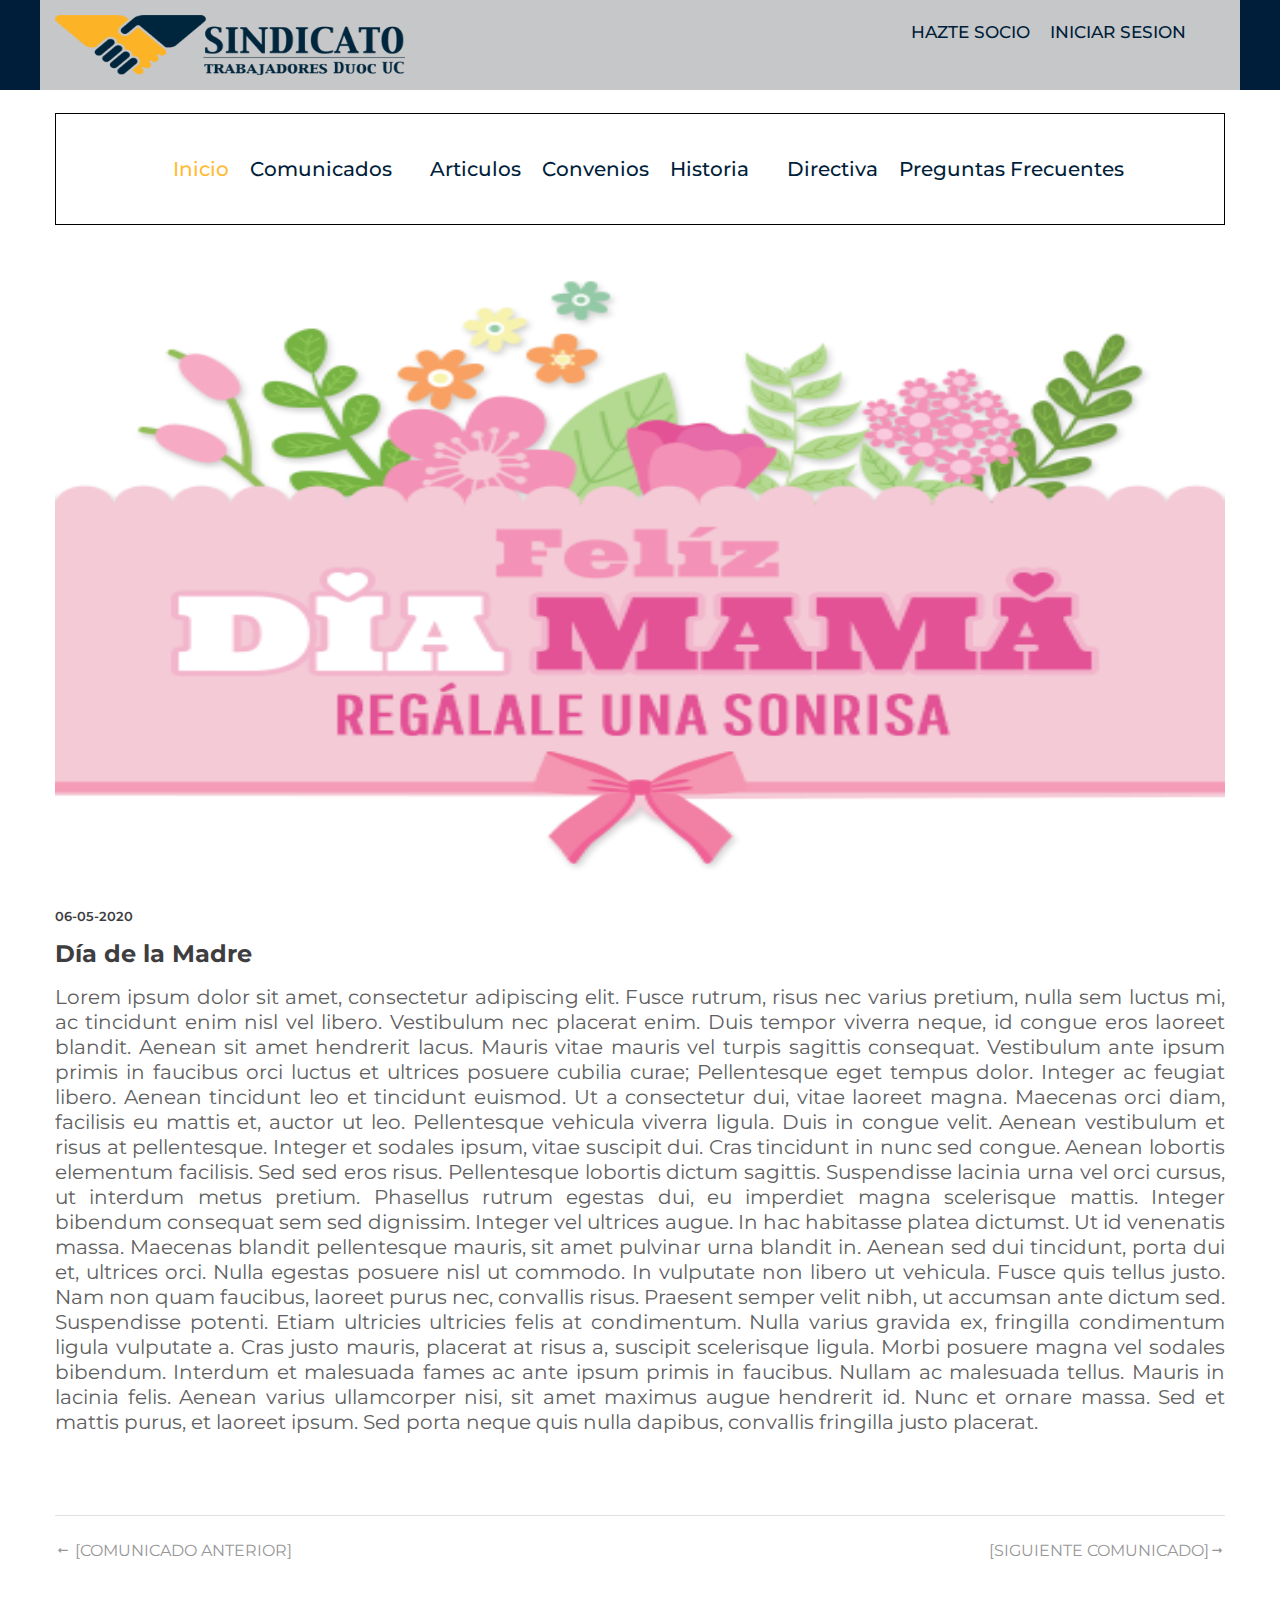
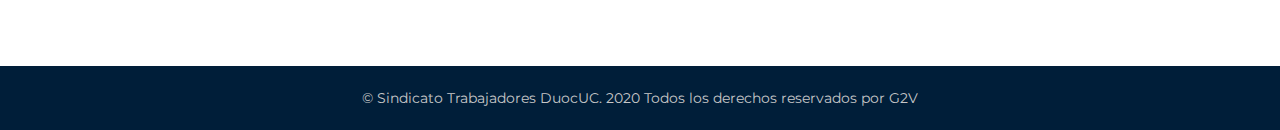
==== articulos-template.html @ 6741121d "commit-vscode-nico" ====
<!doctype html>
<html class="no-js" lang="en">

<head>
	<meta charset="utf-8">
	<meta http-equiv="x-ua-compatible" content="ie=edge">
	<title>Single Blog || Adalot</title>
	<meta name="description" content="">
	<meta name="viewport" content="width=device-width, initial-scale=1">
	<!-- Place favicon.ico in the root directory -->
	<link rel="shortcut icon" type="image/x-icon" href="img/favicon_sindicato.png">
	<!--All Css Here-->

	<!-- Droid Font CSS-->
	<link rel="stylesheet" href="css/droid.css">
	<!-- Icofont CSS-->
	<link rel="stylesheet" href="css/icofont.css">
	<!-- Font Awesome CSS-->
	<link rel="stylesheet" href="css/font-awesome.min.css">

	<!-- Animate CSS-->
	<link rel="stylesheet" href="css/animate.css">
	<!-- Owl Carousel CSS-->
	<link rel="stylesheet" href="css/owl.carousel.min.css">
	<!-- Datepicker CSS-->
	<link rel="stylesheet" href="css/jquery.datepicker.css">
	<!-- Calendar CSS-->
	<link rel="stylesheet" href="css/zabuto_calendar.css">
	<!-- Meanmenu CSS-->
	<link rel="stylesheet" href="css/meanmenu.min.css">
	<!-- Venobox CSS-->
	<link rel="stylesheet" href="css/venobox.css">
	<!-- Bootstrap CSS-->
	<link rel="stylesheet" href="css/bootstrap.min.css">
	<!-- Style CSS -->
	<link rel="stylesheet" href="style.css">
	<!-- Responsive CSS -->
	<link rel="stylesheet" href="css/responsive.css">
	<!-- Modernizr Js -->
	<script src="js/vendor/modernizr-2.8.3.min.js"></script>
</head>

<body>
	<!--[if lt IE 8]>
	<p class="browserupgrade">You are using an <strong>outdated</strong> browser. Please <a href="http://browsehappy.com/">upgrade your browser</a> to improve your experience.</p>
	<![endif]-->

	<div class="wrapper">
		<!--Header Area Start-->
        <header>
            <div class="header-container">
                <!--Header Top Area Start-->
                <div class="header-top-area default-bg">
                    <div class="container">
                        <div class="row row-75">
                            <div class="header-top-wrap col-12">
                                <div class="row">
                                    <!--Header Top Middle Area Start-->
                                    <div class="col-md-4 col-xl-3">
                                        <div class="header-top-right text-center">
                                            <!--<p>SINDICATO DE TRABAJADORES DUOC UC</p>-->
                                            <a href="index.html"><img src="img/logo/logo.png" alt="logo-sindicato" width="350" height="60"></a>
                                        </div>
                                    </div>
                                    <div class="col-md-4 col-xl-5">
                                        <!--Ver como quitar y que los botones no se muevan hacia la izquierda-->
                                        <div class="header-top-right text-center">
                                            <!--Login podria estar aqui mismo-->
                                            <!--<p><a href="#">INICIAR SESION</a></p>-->
                                        </div>
                                    </div>
                                    <div class="col-md-3 col-xl-4">
                                        <div class="header-top-right text-center">
                                            <p><a href="https://sindicatoduocuc.cl/formularios/inscripcion">HAZTE SOCIO</a></p>
                                            <p><a href="https://sindicatoduocuc.cl/auth/login">INICIAR SESION</a></p>
                                        </div>
                                    </div>
                                    <!--
									<div class="col-md-4 col-xl-5">
										<div class="header-top-right text-center">
											<p><a href="#">REGISTRATE</a></p>
										</div>								
									</div>
									-->
                                    <!--Header Top Middle Area End-->
                                </div>
                            </div>
                        </div>
                    </div>
                </div>
                <!--Header Top Area End-->
                <!--Header Bottom Area Start-->
                <div class="header-bottom-area header-sticky">
                    <div class="container">
                        <div class="row align-items-center">
                            <!--Header Menu Start-->
                            <div class="col-md-12 pt-2">
                                <div class="header-menu-area text-center">
                                    <nav style="border: 1px solid black;">
                                        <ul class="main-menu">
                                            <li class="active"><a href="index.html">Inicio</a></li>
                                            <!-- ESTE SOLO TIENE ACCESO LOS USUARIOS REGISTRADOS
											<li><a href="#">Contacto</a>
		                                        <ul>
		                                            <li><a href="#">Abogado</a></li>
		                                            <li><a href="#">Contador</a></li>
		                                            <li><a href="#">Directiva</a></li>
		                                        </ul>
											</li>
											-->
                                            <li><a href="#">Comunicados</a>
                                                <!--Dropdown Menu Start-->
                                                <ul>
                                                    <li><a href="comunicados-generales.html">Comunicados Generales</a></li>
                                                    <!-- <li><a href="#">Comunicados Socios</a></li>Cambiar por comunicados-socios.html. SOLO PUEDE SER ACCEDIDO POR LOS USUARIOS REGISTRADOS-->
                                                </ul>
                                                <!--Dropdown Menu End-->
                                            </li>
                                            <li><a href="articulos.html">Articulos</a>
                                            </li>
                                            <li><a href="convenios.html">Convenios</a></li>
                                            <li><a href="">Historia</a>
                                                <!--Dropdown Menu Start-->
                                                <ul>
                                                    <li><a href="historia.html">Nuestra Historia</a></li>
                                                    <li><a href="mision-vision.html">Misión y Visión</a></li>
                                                </ul>
                                                <!--Dropdown Menu End-->
                                            </li>
                                            <li>
                                                <a href="directiva.html">Directiva</a>
                                            </li>
                                            <li><a href="preguntas.html">Preguntas Frecuentes</a></li>
                                        </ul>
                                    </nav>
                                </div>
                            </div>
                            <!--Header Menu End-->
                        </div>
                        <div class="row">
                            <div class="col-12">
                                <!--Mobile Menu Area Start-->
                                <div class="mobile-menu d-lg-none d-xl-none"></div>
                                <!--Mobile Menu Area End-->
                            </div>
                        </div>
                    </div>
                </div>
                <!--Header Bottom Area End-->
            </div>
        </header>
		<!--Header Area End-->
		<!-- Blog Area Start-->
		<div class="blog-area pt-50 pb-100">
			<div class="container">
				<div class="row">
					<div class="col-lg-12 blog-post-item">
						<div class="blog-wrapper blog-details">
							<div class="blog-img img-full">
								<img src="img/images/dia_mama.png" width="250px"height="600px" alt="">
							</div>
							<div class="blog-content">
								<ul class="blog-meta">
									<li>06-05-2020</li>
								</ul>
								<h3>Día de la Madre</h3>
								<p></p>
								<p>
									Lorem ipsum dolor sit amet, consectetur adipiscing elit. Fusce rutrum, risus nec
									varius pretium, nulla sem luctus mi, ac tincidunt enim nisl vel libero. Vestibulum
									nec placerat enim. Duis tempor viverra neque, id congue eros laoreet blandit. Aenean
									sit amet hendrerit lacus. Mauris vitae mauris vel turpis sagittis consequat.
									Vestibulum ante ipsum primis in faucibus orci luctus et ultrices posuere cubilia
									curae; Pellentesque eget tempus dolor. Integer ac feugiat libero.

									Aenean tincidunt leo et tincidunt euismod. Ut a consectetur dui, vitae laoreet
									magna. Maecenas orci diam, facilisis eu mattis et, auctor ut leo. Pellentesque
									vehicula viverra ligula. Duis in congue velit. Aenean vestibulum et risus at
									pellentesque. Integer et sodales ipsum, vitae suscipit dui. Cras tincidunt in nunc
									sed congue. Aenean lobortis elementum facilisis. Sed sed eros risus.

									Pellentesque lobortis dictum sagittis. Suspendisse lacinia urna vel orci cursus, ut
									interdum metus pretium. Phasellus rutrum egestas dui, eu imperdiet magna scelerisque
									mattis. Integer bibendum consequat sem sed dignissim. Integer vel ultrices augue. In
									hac habitasse platea dictumst. Ut id venenatis massa.

									Maecenas blandit pellentesque mauris, sit amet pulvinar urna blandit in. Aenean sed
									dui tincidunt, porta dui et, ultrices orci. Nulla egestas posuere nisl ut commodo.
									In vulputate non libero ut vehicula. Fusce quis tellus justo. Nam non quam faucibus,
									laoreet purus nec, convallis risus. Praesent semper velit nibh, ut accumsan ante
									dictum sed. Suspendisse potenti.

									Etiam ultricies ultricies felis at condimentum. Nulla varius gravida ex, fringilla
									condimentum ligula vulputate a. Cras justo mauris, placerat at risus a, suscipit
									scelerisque ligula. Morbi posuere magna vel sodales bibendum. Interdum et malesuada
									fames ac ante ipsum primis in faucibus. Nullam ac malesuada tellus. Mauris in
									lacinia felis. Aenean varius ullamcorper nisi, sit amet maximus augue hendrerit id.
									Nunc et ornare massa. Sed et mattis purus, et laoreet ipsum. Sed porta neque quis
									nulla dapibus, convallis fringilla justo placerat.
								</p>
								<!--
                                <div class="row">
                                    <div class="col-md-6">
                                        <div class="blog-gallery img-full mb-30">
                                            <img src="img/blog/blog-gallery.jpg" alt="">
                                        </div>
                                    </div>
                                    <div class="col-md-6">
                                        <div class="blog-gallery img-full mb-30">
                                            <img src="img/blog/blog-gallery2.jpg" alt="">
                                        </div>
                                    </div>
                                </div>
                                <blockquote class="mb-55">The first forty years of life give us the text; the next thirty supply the commentary on it.</blockquote>
                                <div class="blog-bottom-content">
                                    <div class="row">
                                        <div class="col-md-6">
                                            <p>Lawyer boluptatum deleniti atque corrupti sdolores et quas molestias cepturi sint  eca itate non similique sunt in culpa modi tempora incidunt  obtain pain of itself, because it is pain, but because occasionally circumstances occur in which toil and pain can procure him some great pleasure  obtain</p>
                                        </div>
                                        <div class="col-md-6">
                                            <p>Lawyer boluptatum deleniti atque corrupti sdolores et quas molestias cepturi sint  eca itate non similique sunt in culpa modi tempora incidunt  obtain pain of itself, because it is pain, but because occasionally circumstances occur in which toil and pain can procure him some great pleasure  obtain</p>
                                        </div>
                                    </div>
								</div>
							-->
							</div>
						</div>
						<!--
		                <div class="blog-author mt-60">
                            <h4 class="small-title">[AUTOR(?)]</h4>
                            <div class="blog-author-box">
                                <div class="blog-author-img">
                                    <img src="img/author/author1.jpg" alt="">
                                </div>
                                <div class="blog-author-content">
                                    <h6>Stuart Smith</h6>
                                    <p>But I must explain to you how all this mistaken idea of denouncing sure and ising pain  borand I will give you a complete account</p>
                                </div>
                            </div>
						</div>
						-->
						<div class="common-tag-and-next-prev mt-65">
							<div class="next-prev-post">
								<ul>
									<li><a href=""><i class="icofont icofont-long-arrow-left"></i> [COMUNICADO
											ANTERIOR]</a></li>
									<li><a href="#">[SIGUIENTE COMUNICADO]<i
												class="icofont icofont-long-arrow-right"></i></a></li>
								</ul>
							</div>
						</div>
					</div>
				</div>
			</div>
		</div>
		<!-- Blog Area End-->

		<!--Footer Area Start-->
		<footer>
			<div class="footer-container">
				<!--Footer Bottom Area Start-->
				<div class="footer-bottom-area pt-20 pb-20">
					<div class="container text-center">
						<p><span>&copy;</span> Sindicato Trabajadores DuocUC. 2020 Todos los derechos reservados por <a
								href="#"></a>G2V</a></p>
					</div>
				</div>
				<!--Footer Bottom Area End-->
			</div>
		</footer>
		<!--Footer Area End-->
	</div>





	<!--All Js Here-->

	<!--Jquery 1.12.4-->
	<script src="js/vendor/jquery-1.12.4.min.js"></script>
	<!--Waypoints-->
	<script src="js/waypoints.min.js"></script>
	<!--Counterup-->
	<script src="js/jquery.counterup.min.js"></script>
	<!--Carousel-->
	<script src="js/owl.carousel.min.js"></script>
	<!--Meanmenu-->
	<script src="js/jquery.meanmenu.min.js"></script>
	<!--Instafeed-->
	<script src="js/instafeed.min.js"></script>
	<!--Datepicker-->
	<script src="js/jquery.datepicker.min.js"></script>
	<!--Calendar-->
	<script src="js/zabuto-calendar.min.js"></script>
	<!--ScrollUp-->
	<script src="js/jquery.scrollUp.min.js"></script>
	<!--Wow-->
	<script src="js/wow.min.js"></script>
	<!--Venobox-->
	<script src="js/venobox.min.js"></script>
	<!--Popper-->
	<script src="js/popper.min.js"></script>
	<!--Bootstrap-->
	<script src="js/bootstrap.min.js"></script>
	<!--Plugins-->
	<script src="js/plugins.js"></script>
	<!--Main Js-->
	<script src="js/main.js"></script>
</body>

</html>
---- css/droid.css ----
/* This stylesheet generated by Transfonter (https://transfonter.org) on April 6, 2018 3:49 AM */
@font-face {
    font-family: 'droid_serifbold';
    src: url('../fonts/dorid/DroidSerif-Bold-webfont.eot');
    src: url('../fonts/dorid/../fonts/dorid/../fonts/dorid/DroidSerif-Bold-webfont.eot?#iefix') format('embedded-opentype'),
         url('../fonts/dorid/../fonts/dorid/DroidSerif-Bold-webfont.woff') format('woff'),
         url('../fonts/dorid/DroidSerif-Bold-webfont.ttf') format('truetype'),
         url('../fonts/dorid/DroidSerif-Bold-webfont.svg#droid_serifbold') format('svg');
    font-weight: normal;
    font-style: normal;
}

@font-face {
    font-family: 'droid_serifbold_italic';
    src: url('../fonts/dorid/DroidSerif-BoldItalic-webfont.eot');
    src: url('../fonts/dorid/DroidSerif-BoldItalic-webfont.eot?#iefix') format('embedded-opentype'),
         url('../fonts/dorid/DroidSerif-BoldItalic-webfont.woff') format('woff'),
         url('../fonts/dorid/DroidSerif-BoldItalic-webfont.ttf') format('truetype'),
         url('../fonts/dorid/DroidSerif-BoldItalic-webfont.svg#droid_serifbold_italic') format('svg');
    font-weight: normal;
    font-style: normal;
}

@font-face {
    font-family: 'droid_serifitalic';
    src: url('../fonts/dorid/DroidSerif-Italic-webfont.eot');
    src: url('../fonts/dorid/DroidSerif-Italic-webfont.eot?#iefix') format('embedded-opentype'),
         url('../fonts/dorid/DroidSerif-Italic-webfont.woff') format('woff'),
         url('../fonts/dorid/DroidSerif-Italic-webfont.ttf') format('truetype'),
         url('../fonts/dorid/DroidSerif-Italic-webfont.svg#droid_serifitalic') format('svg');
    font-weight: normal;
    font-style: normal;
}

@font-face {
    font-family: 'droid_serifregular';
    src: url('../fonts/dorid/DroidSerif-Regular-webfont.eot');
    src: url('../fonts/dorid/DroidSerif-Regular-webfont.eot?#iefix') format('embedded-opentype'),
         url('../fonts/dorid/DroidSerif-Regular-webfont.woff') format('woff'),
         url('../fonts/dorid/DroidSerif-Regular-webfont.ttf') format('truetype'),
         url('../fonts/dorid/DroidSerif-Regular-webfont.svg#droid_serifregular') format('svg');
    font-weight: normal;
    font-style: normal;
}
---- css/icofont.css ----
/**
 * @package IcoFont by ThemeHunt - https://themehunt.com
 * @version 1.0.0 Beta
 * @author IcoFont http://icofont.com
 * @copyright Copyright (c) 2018 IcoFont
 * @license - http://icofont.com/license/
*/

@font-face {
    font-family: 'icofont';
    src: url('../fonts/icofont.eot?v=1.0.0-beta');
    src: url('../fonts/icofont.eot?v=1.0.0-beta#iefix') format('embedded-opentype'),
    url('../fonts/icofont.ttf?v=1.0.0-beta') format('truetype'),
    url('../fonts/icofont.woff?v=1.0.0-beta') format('woff'),
    url('../fonts/icofont.svg?v=1.0.0-beta#icofont') format('svg');
    font-weight: normal;
    font-style: normal;
}

.icofont {
    font-family: 'IcoFont' !important;
    speak: none;
    font-style: normal;
    font-weight: normal;
    font-variant: normal;
    text-transform: none;
    line-height: 1;

    /* Better Font Rendering =========== */
    -webkit-font-smoothing: antialiased;
    -moz-osx-font-smoothing: grayscale;
}

.icofont-angry-monster:before {
	content: "\e901";
}
.icofont-bathtub:before {
	content: "\e902";
}
.icofont-bird-wings:before {
	content: "\e903";
}
.icofont-bow:before {
	content: "\e904";
}
.icofont-brain-alt:before {
	content: "\e905";
}
.icofont-butterfly-alt:before {
	content: "\e906";
}
.icofont-castle:before {
	content: "\e907";
}
.icofont-circuit:before {
	content: "\e908";
}
.icofont-dart:before {
	content: "\e909";
}
.icofont-dice-alt:before {
	content: "\e90a";
}
.icofont-disability-race:before {
	content: "\e90b";
}
.icofont-diving-goggle:before {
	content: "\e90c";
}
.icofont-fire-alt:before {
	content: "\e90d";
}
.icofont-flame-torch:before {
	content: "\e90e";
}
.icofont-flora-flower:before {
	content: "\e90f";
}
.icofont-flora:before {
	content: "\e910";
}
.icofont-gift-box:before {
	content: "\e911";
}
.icofont-halloween-pumpkin:before {
	content: "\e912";
}
.icofont-hand-power:before {
	content: "\e913";
}
.icofont-hand-thunder:before {
	content: "\e914";
}
.icofont-king-crown:before {
	content: "\e915";
}
.icofont-king-monster:before {
	content: "\e916";
}
.icofont-love:before {
	content: "\e917";
}
.icofont-magician-hat:before {
	content: "\e918";
}
.icofont-native-american:before {
	content: "\e919";
}
.icofont-open-eye:before {
	content: "\e91a";
}
.icofont-owl-look:before {
	content: "\e91b";
}
.icofont-phoenix:before {
	content: "\e91c";
}
.icofont-queen-crown:before {
	content: "\e91d";
}
.icofont-robot-face:before {
	content: "\e91e";
}
.icofont-sand-clock:before {
	content: "\e91f";
}
.icofont-shield-alt:before {
	content: "\e920";
}
.icofont-ship-wheel:before {
	content: "\e921";
}
.icofont-skull-danger:before {
	content: "\e922";
}
.icofont-skull-face:before {
	content: "\e923";
}
.icofont-snail:before {
	content: "\e924";
}
.icofont-snow-alt:before {
	content: "\e925";
}
.icofont-snow-flake:before {
	content: "\e926";
}
.icofont-snowmobile:before {
	content: "\e927";
}
.icofont-space-shuttle:before {
	content: "\e928";
}
.icofont-star-shape:before {
	content: "\e929";
}
.icofont-swirl:before {
	content: "\e92a";
}
.icofont-tattoo-wing:before {
	content: "\e92b";
}
.icofont-throne:before {
	content: "\e92c";
}
.icofont-touch:before {
	content: "\e92d";
}
.icofont-tree-alt:before {
	content: "\e92e";
}
.icofont-triangle:before {
	content: "\e92f";
}
.icofont-unity-hand:before {
	content: "\e930";
}
.icofont-weed:before {
	content: "\e931";
}
.icofont-woman-bird:before {
	content: "\e932";
}
.icofont-animal-bat:before {
	content: "\e933";
}
.icofont-animal-bear-tracks:before {
	content: "\e934";
}
.icofont-animal-bear:before {
	content: "\e935";
}
.icofont-animal-bird-alt:before {
	content: "\e936";
}
.icofont-animal-bird:before {
	content: "\e937";
}
.icofont-animal-bone:before {
	content: "\e938";
}
.icofont-animal-bull:before {
	content: "\e939";
}
.icofont-animal-camel-alt:before {
	content: "\e93a";
}
.icofont-animal-camel-head:before {
	content: "\e93b";
}
.icofont-animal-camel:before {
	content: "\e93c";
}
.icofont-animal-cat-alt-1:before {
	content: "\e93d";
}
.icofont-animal-cat-alt-2:before {
	content: "\e93e";
}
.icofont-animal-cat-alt-3:before {
	content: "\e93f";
}
.icofont-animal-cat-alt-4:before {
	content: "\e940";
}
.icofont-animal-cat-with-dog:before {
	content: "\e941";
}
.icofont-animal-cat:before {
	content: "\e942";
}
.icofont-animal-cow-head:before {
	content: "\e943";
}
.icofont-animal-cow:before {
	content: "\e944";
}
.icofont-animal-crab:before {
	content: "\e945";
}
.icofont-animal-crocodile:before {
	content: "\e946";
}
.icofont-animal-deer-head:before {
	content: "\e947";
}
.icofont-animal-dog-alt:before {
	content: "\e948";
}
.icofont-animal-dog-barking:before {
	content: "\e949";
}
.icofont-animal-dog:before {
	content: "\e94a";
}
.icofont-animal-dolphin:before {
	content: "\e94b";
}
.icofont-animal-duck-tracks:before {
	content: "\e94c";
}
.icofont-animal-eagle-head:before {
	content: "\e94d";
}
.icofont-animal-eaten-fish:before {
	content: "\e94e";
}
.icofont-animal-elephant-alt:before {
	content: "\e94f";
}
.icofont-animal-elephant-head-alt:before {
	content: "\e950";
}
.icofont-animal-elephant-head:before {
	content: "\e951";
}
.icofont-animal-elephant:before {
	content: "\e952";
}
.icofont-animal-elk:before {
	content: "\e953";
}
.icofont-animal-fish-alt-1:before {
	content: "\e954";
}
.icofont-animal-fish-alt-2:before {
	content: "\e955";
}
.icofont-animal-fish-alt-3:before {
	content: "\e956";
}
.icofont-animal-fish-alt-4:before {
	content: "\e957";
}
.icofont-animal-fish:before {
	content: "\e958";
}
.icofont-animal-fox-alt:before {
	content: "\e959";
}
.icofont-animal-fox:before {
	content: "\e95a";
}
.icofont-animal-frog-tracks:before {
	content: "\e95b";
}
.icofont-animal-frog:before {
	content: "\e95c";
}
.icofont-animal-froggy:before {
	content: "\e95d";
}
.icofont-animal-giraffe-alt:before {
	content: "\e95e";
}
.icofont-animal-giraffe:before {
	content: "\e95f";
}
.icofont-animal-goat-head-alt-1:before {
	content: "\e960";
}
.icofont-animal-goat-head-alt-2:before {
	content: "\e961";
}
.icofont-animal-goat-head:before {
	content: "\e962";
}
.icofont-animal-gorilla:before {
	content: "\e963";
}
.icofont-animal-hen-tracks:before {
	content: "\e964";
}
.icofont-animal-horse-head-alt-1:before {
	content: "\e965";
}
.icofont-animal-horse-head-alt-2:before {
	content: "\e966";
}
.icofont-animal-horse-head:before {
	content: "\e967";
}
.icofont-animal-horse-tracks:before {
	content: "\e968";
}
.icofont-animal-jellyfish:before {
	content: "\e969";
}
.icofont-animal-kangaroo:before {
	content: "\e96a";
}
.icofont-animal-lemur:before {
	content: "\e96b";
}
.icofont-animal-lion-alt:before {
	content: "\e96c";
}
.icofont-animal-lion-head-alt:before {
	content: "\e96d";
}
.icofont-animal-lion-head:before {
	content: "\e96e";
}
.icofont-animal-lion:before {
	content: "\e96f";
}
.icofont-animal-monkey-alt-1:before {
	content: "\e970";
}
.icofont-animal-monkey-alt-2:before {
	content: "\e971";
}
.icofont-animal-monkey-alt-3:before {
	content: "\e972";
}
.icofont-animal-monkey:before {
	content: "\e973";
}
.icofont-animal-octopus-alt:before {
	content: "\e974";
}
.icofont-animal-octopus:before {
	content: "\e975";
}
.icofont-animal-owl:before {
	content: "\e976";
}
.icofont-animal-panda-alt:before {
	content: "\e977";
}
.icofont-animal-panda:before {
	content: "\e978";
}
.icofont-animal-panther:before {
	content: "\e979";
}
.icofont-animal-parrot-lip:before {
	content: "\e97a";
}
.icofont-animal-parrot:before {
	content: "\e97b";
}
.icofont-animal-paw:before {
	content: "\e97c";
}
.icofont-animal-pelican:before {
	content: "\e97d";
}
.icofont-animal-penguin:before {
	content: "\e97e";
}
.icofont-animal-pig-alt:before {
	content: "\e97f";
}
.icofont-animal-pig:before {
	content: "\e980";
}
.icofont-animal-pigeon-alt:before {
	content: "\e981";
}
.icofont-animal-pigeon:before {
	content: "\e982";
}
.icofont-animal-pigeons:before {
	content: "\e983";
}
.icofont-animal-rabbit-running:before {
	content: "\e984";
}
.icofont-animal-rat-alt:before {
	content: "\e985";
}
.icofont-animal-rhino-head:before {
	content: "\e986";
}
.icofont-animal-rhino:before {
	content: "\e987";
}
.icofont-animal-rooster:before {
	content: "\e988";
}
.icofont-animal-seahorse:before {
	content: "\e989";
}
.icofont-animal-seal:before {
	content: "\e98a";
}
.icofont-animal-shrimp:before {
	content: "\e98b";
}
.icofont-animal-snail-alt-1:before {
	content: "\e98c";
}
.icofont-animal-snail-alt-2:before {
	content: "\e98d";
}
.icofont-animal-snail:before {
	content: "\e98e";
}
.icofont-animal-snake:before {
	content: "\e98f";
}
.icofont-animal-squid:before {
	content: "\e990";
}
.icofont-animal-squirrel:before {
	content: "\e991";
}
.icofont-animal-tiger-alt:before {
	content: "\e992";
}
.icofont-animal-tiger:before {
	content: "\e993";
}
.icofont-animal-turtle:before {
	content: "\e994";
}
.icofont-animal-whale:before {
	content: "\e995";
}
.icofont-animal-woodpecker:before {
	content: "\e996";
}
.icofont-animal-zebra:before {
	content: "\e997";
}
.icofont-brand-acer:before {
	content: "\e998";
}
.icofont-brand-adidas:before {
	content: "\e999";
}
.icofont-brand-adobe:before {
	content: "\e99a";
}
.icofont-brand-air-new-zealand:before {
	content: "\e99b";
}
.icofont-brand-airbnb:before {
	content: "\e99c";
}
.icofont-brand-aircell:before {
	content: "\e99d";
}
.icofont-brand-airtel:before {
	content: "\e99e";
}
.icofont-brand-alcatel:before {
	content: "\e99f";
}
.icofont-brand-alibaba:before {
	content: "\e9a0";
}
.icofont-brand-aliexpress:before {
	content: "\e9a1";
}
.icofont-brand-alipay:before {
	content: "\e9a2";
}
.icofont-brand-amazon:before {
	content: "\e9a3";
}
.icofont-brand-amd:before {
	content: "\e9a4";
}
.icofont-brand-american-airlines:before {
	content: "\e9a5";
}
.icofont-brand-android-robot:before {
	content: "\e9a6";
}
.icofont-brand-android:before {
	content: "\e9a7";
}
.icofont-brand-aol:before {
	content: "\e9a8";
}
.icofont-brand-apple:before {
	content: "\e9a9";
}
.icofont-brand-appstore:before {
	content: "\e9aa";
}
.icofont-brand-asus:before {
	content: "\e9ab";
}
.icofont-brand-ati:before {
	content: "\e9ac";
}
.icofont-brand-att:before {
	content: "\e9ad";
}
.icofont-brand-audi:before {
	content: "\e9ae";
}
.icofont-brand-axiata:before {
	content: "\e9af";
}
.icofont-brand-bada:before {
	content: "\e9b0";
}
.icofont-brand-bbc:before {
	content: "\e9b1";
}
.icofont-brand-bing:before {
	content: "\e9b2";
}
.icofont-brand-blackberry:before {
	content: "\e9b3";
}
.icofont-brand-bmw:before {
	content: "\e9b4";
}
.icofont-brand-box:before {
	content: "\e9b5";
}
.icofont-brand-burger-king:before {
	content: "\e9b6";
}
.icofont-brand-business-insider:before {
	content: "\e9b7";
}
.icofont-brand-buzzfeed:before {
	content: "\e9b8";
}
.icofont-brand-cannon:before {
	content: "\e9b9";
}
.icofont-brand-casio:before {
	content: "\e9ba";
}
.icofont-brand-china-mobile:before {
	content: "\e9bb";
}
.icofont-brand-china-telecom:before {
	content: "\e9bc";
}
.icofont-brand-china-unicom:before {
	content: "\e9bd";
}
.icofont-brand-cisco:before {
	content: "\e9be";
}
.icofont-brand-citibank:before {
	content: "\e9bf";
}
.icofont-brand-cnet:before {
	content: "\e9c0";
}
.icofont-brand-cnn:before {
	content: "\e9c1";
}
.icofont-brand-cocal-cola:before {
	content: "\e9c2";
}
.icofont-brand-compaq:before {
	content: "\e9c3";
}
.icofont-brand-copy:before {
	content: "\e9c4";
}
.icofont-brand-debian:before {
	content: "\e9c5";
}
.icofont-brand-delicious:before {
	content: "\e9c6";
}
.icofont-brand-dell:before {
	content: "\e9c7";
}
.icofont-brand-designbump:before {
	content: "\e9c8";
}
.icofont-brand-designfloat:before {
	content: "\e9c9";
}
.icofont-brand-disney:before {
	content: "\e9ca";
}
.icofont-brand-dodge:before {
	content: "\e9cb";
}
.icofont-brand-dove:before {
	content: "\e9cc";
}
.icofont-brand-ebay:before {
	content: "\e9cd";
}
.icofont-brand-eleven:before {
	content: "\e9ce";
}
.icofont-brand-emirates:before {
	content: "\e9cf";
}
.icofont-brand-espn:before {
	content: "\e9d0";
}
.icofont-brand-etihad-airways:before {
	content: "\e9d1";
}
.icofont-brand-etisalat:before {
	content: "\e9d2";
}
.icofont-brand-etsy:before {
	content: "\e9d3";
}
.icofont-brand-facebook:before {
	content: "\e9d4";
}
.icofont-brand-fastrack:before {
	content: "\e9d5";
}
.icofont-brand-fedex:before {
	content: "\e9d6";
}
.icofont-brand-ferrari:before {
	content: "\e9d7";
}
.icofont-brand-fitbit:before {
	content: "\e9d8";
}
.icofont-brand-flikr:before {
	content: "\e9d9";
}
.icofont-brand-forbes:before {
	content: "\e9da";
}
.icofont-brand-foursquare:before {
	content: "\e9db";
}
.icofont-brand-fox:before {
	content: "\e9dc";
}
.icofont-brand-foxconn:before {
	content: "\e9dd";
}
.icofont-brand-fujitsu:before {
	content: "\e9de";
}
.icofont-brand-general-electric:before {
	content: "\e9df";
}
.icofont-brand-gillette:before {
	content: "\e9e0";
}
.icofont-brand-gizmodo:before {
	content: "\e9e1";
}
.icofont-brand-gnome:before {
	content: "\e9e2";
}
.icofont-brand-google:before {
	content: "\e9e3";
}
.icofont-brand-gopro:before {
	content: "\e9e4";
}
.icofont-brand-gucci:before {
	content: "\e9e5";
}
.icofont-brand-hallmark:before {
	content: "\e9e6";
}
.icofont-brand-hi5:before {
	content: "\e9e7";
}
.icofont-brand-honda:before {
	content: "\e9e8";
}
.icofont-brand-hp:before {
	content: "\e9e9";
}
.icofont-brand-hsbc:before {
	content: "\e9ea";
}
.icofont-brand-htc:before {
	content: "\e9eb";
}
.icofont-brand-huawei:before {
	content: "\e9ec";
}
.icofont-brand-hulu:before {
	content: "\e9ed";
}
.icofont-brand-hyundai:before {
	content: "\e9ee";
}
.icofont-brand-ibm:before {
	content: "\e9ef";
}
.icofont-brand-icofont:before {
	content: "\e9f0";
}
.icofont-brand-icq:before {
	content: "\e9f1";
}
.icofont-brand-ikea:before {
	content: "\e9f2";
}
.icofont-brand-imdb:before {
	content: "\e9f3";
}
.icofont-brand-indiegogo:before {
	content: "\e9f4";
}
.icofont-brand-intel:before {
	content: "\e9f5";
}
.icofont-brand-ipair:before {
	content: "\e9f6";
}
.icofont-brand-jaguar:before {
	content: "\e9f7";
}
.icofont-brand-java:before {
	content: "\e9f8";
}
.icofont-brand-joomshaper:before {
	content: "\e9f9";
}
.icofont-brand-kickstarter:before {
	content: "\e9fa";
}
.icofont-brand-kik:before {
	content: "\e9fb";
}
.icofont-brand-lastfm:before {
	content: "\e9fc";
}
.icofont-brand-lego:before {
	content: "\e9fd";
}
.icofont-brand-lenovo:before {
	content: "\e9fe";
}
.icofont-brand-levis:before {
	content: "\e9ff";
}
.icofont-brand-lexus:before {
	content: "\ea00";
}
.icofont-brand-lg:before {
	content: "\ea01";
}
.icofont-brand-life-hacker:before {
	content: "\ea02";
}
.icofont-brand-line-messenger:before {
	content: "\ea03";
}
.icofont-brand-linkedin:before {
	content: "\ea04";
}
.icofont-brand-linux-mint:before {
	content: "\ea05";
}
.icofont-brand-linux:before {
	content: "\ea06";
}
.icofont-brand-lionix:before {
	content: "\ea07";
}
.icofont-brand-live-messenger:before {
	content: "\ea08";
}
.icofont-brand-loreal:before {
	content: "\ea09";
}
.icofont-brand-louis-vuitton:before {
	content: "\ea0a";
}
.icofont-brand-mac-os:before {
	content: "\ea0b";
}
.icofont-brand-marvel-app:before {
	content: "\ea0c";
}
.icofont-brand-mashable:before {
	content: "\ea0d";
}
.icofont-brand-mazda:before {
	content: "\ea0e";
}
.icofont-brand-mcdonals:before {
	content: "\ea0f";
}
.icofont-brand-mercedes:before {
	content: "\ea10";
}
.icofont-brand-micromax:before {
	content: "\ea11";
}
.icofont-brand-microsoft:before {
	content: "\ea12";
}
.icofont-brand-mobileme:before {
	content: "\ea13";
}
.icofont-brand-mobily:before {
	content: "\ea14";
}
.icofont-brand-motorola:before {
	content: "\ea15";
}
.icofont-brand-msi:before {
	content: "\ea16";
}
.icofont-brand-mts:before {
	content: "\ea17";
}
.icofont-brand-myspace:before {
	content: "\ea18";
}
.icofont-brand-mytv:before {
	content: "\ea19";
}
.icofont-brand-nasa:before {
	content: "\ea1a";
}
.icofont-brand-natgeo:before {
	content: "\ea1b";
}
.icofont-brand-nbc:before {
	content: "\ea1c";
}
.icofont-brand-nescafe:before {
	content: "\ea1d";
}
.icofont-brand-nestle:before {
	content: "\ea1e";
}
.icofont-brand-netflix:before {
	content: "\ea1f";
}
.icofont-brand-nexus:before {
	content: "\ea20";
}
.icofont-brand-nike:before {
	content: "\ea21";
}
.icofont-brand-nokia:before {
	content: "\ea22";
}
.icofont-brand-nvidia:before {
	content: "\ea23";
}
.icofont-brand-omega:before {
	content: "\ea24";
}
.icofont-brand-opensuse:before {
	content: "\ea25";
}
.icofont-brand-oracle:before {
	content: "\ea26";
}
.icofont-brand-panasonic:before {
	content: "\ea27";
}
.icofont-brand-paypal:before {
	content: "\ea28";
}
.icofont-brand-pepsi:before {
	content: "\ea29";
}
.icofont-brand-philips:before {
	content: "\ea2a";
}
.icofont-brand-pizza-hut:before {
	content: "\ea2b";
}
.icofont-brand-playstation:before {
	content: "\ea2c";
}
.icofont-brand-puma:before {
	content: "\ea2d";
}
.icofont-brand-qatar-air:before {
	content: "\ea2e";
}
.icofont-brand-qvc:before {
	content: "\ea2f";
}
.icofont-brand-readernaut:before {
	content: "\ea30";
}
.icofont-brand-redbull:before {
	content: "\ea31";
}
.icofont-brand-reebok:before {
	content: "\ea32";
}
.icofont-brand-reuters:before {
	content: "\ea33";
}
.icofont-brand-samsung:before {
	content: "\ea34";
}
.icofont-brand-sap:before {
	content: "\ea35";
}
.icofont-brand-saudia-airlines:before {
	content: "\ea36";
}
.icofont-brand-scribd:before {
	content: "\ea37";
}
.icofont-brand-shell:before {
	content: "\ea38";
}
.icofont-brand-siemens:before {
	content: "\ea39";
}
.icofont-brand-sk-telecom:before {
	content: "\ea3a";
}
.icofont-brand-slideshare:before {
	content: "\ea3b";
}
.icofont-brand-smashing-magazine:before {
	content: "\ea3c";
}
.icofont-brand-snapchat:before {
	content: "\ea3d";
}
.icofont-brand-sony-ericsson:before {
	content: "\ea3e";
}
.icofont-brand-sony:before {
	content: "\ea3f";
}
.icofont-brand-soundcloud:before {
	content: "\ea40";
}
.icofont-brand-sprint:before {
	content: "\ea41";
}
.icofont-brand-squidoo:before {
	content: "\ea42";
}
.icofont-brand-starbucks:before {
	content: "\ea43";
}
.icofont-brand-stc:before {
	content: "\ea44";
}
.icofont-brand-steam:before {
	content: "\ea45";
}
.icofont-brand-suzuki:before {
	content: "\ea46";
}
.icofont-brand-symbian:before {
	content: "\ea47";
}
.icofont-brand-t-mobile:before {
	content: "\ea48";
}
.icofont-brand-tango:before {
	content: "\ea49";
}
.icofont-brand-target:before {
	content: "\ea4a";
}
.icofont-brand-tata-indicom:before {
	content: "\ea4b";
}
.icofont-brand-techcrunch:before {
	content: "\ea4c";
}
.icofont-brand-telenor:before {
	content: "\ea4d";
}
.icofont-brand-teliasonera:before {
	content: "\ea4e";
}
.icofont-brand-tesla:before {
	content: "\ea4f";
}
.icofont-brand-the-verge:before {
	content: "\ea50";
}
.icofont-brand-thenextweb:before {
	content: "\ea51";
}
.icofont-brand-toshiba:before {
	content: "\ea52";
}
.icofont-brand-toyota:before {
	content: "\ea53";
}
.icofont-brand-tribenet:before {
	content: "\ea54";
}
.icofont-brand-ubuntu:before {
	content: "\ea55";
}
.icofont-brand-unilever:before {
	content: "\ea56";
}
.icofont-brand-vaio:before {
	content: "\ea57";
}
.icofont-brand-verizon:before {
	content: "\ea58";
}
.icofont-brand-viber:before {
	content: "\ea59";
}
.icofont-brand-vodafone:before {
	content: "\ea5a";
}
.icofont-brand-volkswagen:before {
	content: "\ea5b";
}
.icofont-brand-walmart:before {
	content: "\ea5c";
}
.icofont-brand-warnerbros:before {
	content: "\ea5d";
}
.icofont-brand-whatsapp:before {
	content: "\ea5e";
}
.icofont-brand-wikipedia:before {
	content: "\ea5f";
}
.icofont-brand-windows:before {
	content: "\ea60";
}
.icofont-brand-wire:before {
	content: "\ea61";
}
.icofont-brand-yahoobuzz:before {
	content: "\ea62";
}
.icofont-brand-yamaha:before {
	content: "\ea63";
}
.icofont-brand-youtube:before {
	content: "\ea64";
}
.icofont-brand-zain:before {
	content: "\ea65";
}
.icofont-bank-alt:before {
	content: "\ea66";
}
.icofont-barcode:before {
	content: "\ea67";
}
.icofont-basket:before {
	content: "\ea68";
}
.icofont-bill-alt:before {
	content: "\ea69";
}
.icofont-billboard:before {
	content: "\ea6a";
}
.icofont-briefcase-alt-1:before {
	content: "\ea6b";
}
.icofont-briefcase-alt-2:before {
	content: "\ea6c";
}
.icofont-building-alt:before {
	content: "\ea6d";
}
.icofont-businessman:before {
	content: "\ea6e";
}
.icofont-businesswoman:before {
	content: "\ea6f";
}
.icofont-cart-alt:before {
	content: "\ea70";
}
.icofont-chair:before {
	content: "\ea71";
}
.icofont-clip:before {
	content: "\ea72";
}
.icofont-coins:before {
	content: "\ea73";
}
.icofont-company:before {
	content: "\ea74";
}
.icofont-contact-add:before {
	content: "\ea75";
}
.icofont-deal:before {
	content: "\ea76";
}
.icofont-files:before {
	content: "\ea77";
}
.icofont-growth:before {
	content: "\ea78";
}
.icofont-id-card:before {
	content: "\ea79";
}
.icofont-idea:before {
	content: "\ea7a";
}
.icofont-list:before {
	content: "\ea7b";
}
.icofont-meeting-add:before {
	content: "\ea7c";
}
.icofont-money-bag:before {
	content: "\ea7d";
}
.icofont-people:before {
	content: "\ea7e";
}
.icofont-pie-chart:before {
	content: "\ea7f";
}
.icofont-presentation-alt:before {
	content: "\ea80";
}
.icofont-stamp:before {
	content: "\ea81";
}
.icofont-stock-mobile:before {
	content: "\ea82";
}
.icofont-support:before {
	content: "\ea83";
}
.icofont-tasks-alt:before {
	content: "\ea84";
}
.icofont-wheel:before {
	content: "\ea85";
}
.icofont-chart-arrows-axis:before {
	content: "\ea86";
}
.icofont-chart-bar-graph:before {
	content: "\ea87";
}
.icofont-chart-flow-alt-1:before {
	content: "\ea88";
}
.icofont-chart-flow-alt-2:before {
	content: "\ea89";
}
.icofont-chart-flow:before {
	content: "\ea8a";
}
.icofont-chart-histogram-alt:before {
	content: "\ea8b";
}
.icofont-chart-histogram:before {
	content: "\ea8c";
}
.icofont-chart-line-alt:before {
	content: "\ea8d";
}
.icofont-chart-line:before {
	content: "\ea8e";
}
.icofont-chart-pie-alt:before {
	content: "\ea8f";
}
.icofont-chart-pie:before {
	content: "\ea90";
}
.icofont-chart-radar-graph:before {
	content: "\ea91";
}
.icofont-cur-afghani-false:before {
	content: "\ea92";
}
.icofont-cur-afghani-minus:before {
	content: "\ea93";
}
.icofont-cur-afghani-plus:before {
	content: "\ea94";
}
.icofont-cur-afghani-true:before {
	content: "\ea95";
}
.icofont-cur-afghani:before {
	content: "\ea96";
}
.icofont-cur-baht-false:before {
	content: "\ea97";
}
.icofont-cur-baht-minus:before {
	content: "\ea98";
}
.icofont-cur-baht-plus:before {
	content: "\ea99";
}
.icofont-cur-baht-true:before {
	content: "\ea9a";
}
.icofont-cur-baht:before {
	content: "\ea9b";
}
.icofont-cur-bitcoin-false:before {
	content: "\ea9c";
}
.icofont-cur-bitcoin-minus:before {
	content: "\ea9d";
}
.icofont-cur-bitcoin-plus:before {
	content: "\ea9e";
}
.icofont-cur-bitcoin-true:before {
	content: "\ea9f";
}
.icofont-cur-bitcoin:before {
	content: "\eaa0";
}
.icofont-cur-dollar-flase:before {
	content: "\eaa1";
}
.icofont-cur-dollar-minus:before {
	content: "\eaa2";
}
.icofont-cur-dollar-plus:before {
	content: "\eaa3";
}
.icofont-cur-dollar-true:before {
	content: "\eaa4";
}
.icofont-cur-dollar:before {
	content: "\eaa5";
}
.icofont-cur-dong-false:before {
	content: "\eaa6";
}
.icofont-cur-dong-minus:before {
	content: "\eaa7";
}
.icofont-cur-dong-plus:before {
	content: "\eaa8";
}
.icofont-cur-dong-true:before {
	content: "\eaa9";
}
.icofont-cur-dong:before {
	content: "\eaaa";
}
.icofont-cur-euro-false:before {
	content: "\eaab";
}
.icofont-cur-euro-minus:before {
	content: "\eaac";
}
.icofont-cur-euro-plus:before {
	content: "\eaad";
}
.icofont-cur-euro-true:before {
	content: "\eaae";
}
.icofont-cur-euro:before {
	content: "\eaaf";
}
.icofont-cur-frank-false:before {
	content: "\eab0";
}
.icofont-cur-frank-minus:before {
	content: "\eab1";
}
.icofont-cur-frank-plus:before {
	content: "\eab2";
}
.icofont-cur-frank-true:before {
	content: "\eab3";
}
.icofont-cur-frank:before {
	content: "\eab4";
}
.icofont-cur-hryvnia-false:before {
	content: "\eab5";
}
.icofont-cur-hryvnia-minus:before {
	content: "\eab6";
}
.icofont-cur-hryvnia-plus:before {
	content: "\eab7";
}
.icofont-cur-hryvnia-true:before {
	content: "\eab8";
}
.icofont-cur-hryvnia:before {
	content: "\eab9";
}
.icofont-cur-lira-false:before {
	content: "\eaba";
}
.icofont-cur-lira-minus:before {
	content: "\eabb";
}
.icofont-cur-lira-plus:before {
	content: "\eabc";
}
.icofont-cur-lira-true:before {
	content: "\eabd";
}
.icofont-cur-lira:before {
	content: "\eabe";
}
.icofont-cur-peseta-false:before {
	content: "\eabf";
}
.icofont-cur-peseta-minus:before {
	content: "\eac0";
}
.icofont-cur-peseta-plus:before {
	content: "\eac1";
}
.icofont-cur-peseta-true:before {
	content: "\eac2";
}
.icofont-cur-peseta:before {
	content: "\eac3";
}
.icofont-cur-peso-false:before {
	content: "\eac4";
}
.icofont-cur-peso-minus:before {
	content: "\eac5";
}
.icofont-cur-peso-plus:before {
	content: "\eac6";
}
.icofont-cur-peso-true:before {
	content: "\eac7";
}
.icofont-cur-peso:before {
	content: "\eac8";
}
.icofont-cur-pound-false:before {
	content: "\eac9";
}
.icofont-cur-pound-minus:before {
	content: "\eaca";
}
.icofont-cur-pound-plus:before {
	content: "\eacb";
}
.icofont-cur-pound-true:before {
	content: "\eacc";
}
.icofont-cur-pound:before {
	content: "\eacd";
}
.icofont-cur-renminbi-false:before {
	content: "\eace";
}
.icofont-cur-renminbi-minus:before {
	content: "\eacf";
}
.icofont-cur-renminbi-plus:before {
	content: "\ead0";
}
.icofont-cur-renminbi-true:before {
	content: "\ead1";
}
.icofont-cur-renminbi:before {
	content: "\ead2";
}
.icofont-cur-riyal-false:before {
	content: "\ead3";
}
.icofont-cur-riyal-minus:before {
	content: "\ead4";
}
.icofont-cur-riyal-plus:before {
	content: "\ead5";
}
.icofont-cur-riyal-true:before {
	content: "\ead6";
}
.icofont-cur-riyal:before {
	content: "\ead7";
}
.icofont-cur-rouble-false:before {
	content: "\ead8";
}
.icofont-cur-rouble-minus:before {
	content: "\ead9";
}
.icofont-cur-rouble-plus:before {
	content: "\eada";
}
.icofont-cur-rouble-true:before {
	content: "\eadb";
}
.icofont-cur-rouble:before {
	content: "\eadc";
}
.icofont-cur-rupee-false:before {
	content: "\eadd";
}
.icofont-cur-rupee-minus:before {
	content: "\eade";
}
.icofont-cur-rupee-plus:before {
	content: "\eadf";
}
.icofont-cur-rupee-true:before {
	content: "\eae0";
}
.icofont-cur-rupee:before {
	content: "\eae1";
}
.icofont-cur-taka-false:before {
	content: "\eae2";
}
.icofont-cur-taka-minus:before {
	content: "\eae3";
}
.icofont-cur-taka-plus:before {
	content: "\eae4";
}
.icofont-cur-taka-true:before {
	content: "\eae5";
}
.icofont-cur-taka:before {
	content: "\eae6";
}
.icofont-cur-turkish-lira-false:before {
	content: "\eae7";
}
.icofont-cur-turkish-lira-minus:before {
	content: "\eae8";
}
.icofont-cur-turkish-lira-plus:before {
	content: "\eae9";
}
.icofont-cur-turkish-lira-true:before {
	content: "\eaea";
}
.icofont-cur-turkish-lira:before {
	content: "\eaeb";
}
.icofont-cur-won-false:before {
	content: "\eaec";
}
.icofont-cur-won-minus:before {
	content: "\eaed";
}
.icofont-cur-won-plus:before {
	content: "\eaee";
}
.icofont-cur-won-true:before {
	content: "\eaef";
}
.icofont-cur-won:before {
	content: "\eaf0";
}
.icofont-cur-yen-false:before {
	content: "\eaf1";
}
.icofont-cur-yen-minus:before {
	content: "\eaf2";
}
.icofont-cur-yen-plus:before {
	content: "\eaf3";
}
.icofont-cur-yen-true:before {
	content: "\eaf4";
}
.icofont-cur-yen:before {
	content: "\eaf5";
}
.icofont-android-nexus:before {
	content: "\eaf6";
}
.icofont-android-tablet:before {
	content: "\eaf7";
}
.icofont-apple-watch:before {
	content: "\eaf8";
}
.icofont-drwaing-tablet:before {
	content: "\eaf9";
}
.icofont-earphone:before {
	content: "\eafa";
}
.icofont-flash-drive:before {
	content: "\eafb";
}
.icofont-game-control:before {
	content: "\eafc";
}
.icofont-headphone-alt:before {
	content: "\eafd";
}
.icofont-htc-one:before {
	content: "\eafe";
}
.icofont-imac:before {
	content: "\eaff";
}
.icofont-ipad-touch:before {
	content: "\eb00";
}
.icofont-iphone:before {
	content: "\eb01";
}
.icofont-ipod-nano:before {
	content: "\eb02";
}
.icofont-ipod-touch:before {
	content: "\eb03";
}
.icofont-keyboard-alt:before {
	content: "\eb04";
}
.icofont-keyboard-wireless:before {
	content: "\eb05";
}
.icofont-laptop-alt:before {
	content: "\eb06";
}
.icofont-macbook:before {
	content: "\eb07";
}
.icofont-magic-mouse:before {
	content: "\eb08";
}
.icofont-microphone-alt:before {
	content: "\eb09";
}
.icofont-monitor:before {
	content: "\eb0a";
}
.icofont-mouse:before {
	content: "\eb0b";
}
.icofont-nintendo:before {
	content: "\eb0c";
}
.icofont-playstation:before {
	content: "\eb0d";
}
.icofont-psvita:before {
	content: "\eb0e";
}
.icofont-radio-mic:before {
	content: "\eb0f";
}
.icofont-refrigerator:before {
	content: "\eb10";
}
.icofont-samsung-galaxy:before {
	content: "\eb11";
}
.icofont-surface-tablet:before {
	content: "\eb12";
}
.icofont-washing-machine:before {
	content: "\eb13";
}
.icofont-wifi-router:before {
	content: "\eb14";
}
.icofont-wii-u:before {
	content: "\eb15";
}
.icofont-windows-lumia:before {
	content: "\eb16";
}
.icofont-wireless-mouse:before {
	content: "\eb17";
}
.icofont-xbox-360:before {
	content: "\eb18";
}
.icofont-arrow-down:before {
	content: "\eb19";
}
.icofont-arrow-left:before {
	content: "\eb1a";
}
.icofont-arrow-right:before {
	content: "\eb1b";
}
.icofont-arrow-up:before {
	content: "\eb1c";
}
.icofont-block-down:before {
	content: "\eb1d";
}
.icofont-block-left:before {
	content: "\eb1e";
}
.icofont-block-right:before {
	content: "\eb1f";
}
.icofont-block-up:before {
	content: "\eb20";
}
.icofont-bubble-down:before {
	content: "\eb21";
}
.icofont-bubble-left:before {
	content: "\eb22";
}
.icofont-bubble-right:before {
	content: "\eb23";
}
.icofont-bubble-up:before {
	content: "\eb24";
}
.icofont-caret-down:before {
	content: "\eb25";
}
.icofont-caret-left:before {
	content: "\eb26";
}
.icofont-caret-right:before {
	content: "\eb27";
}
.icofont-caret-up:before {
	content: "\eb28";
}
.icofont-circled-down:before {
	content: "\eb29";
}
.icofont-circled-left:before {
	content: "\eb2a";
}
.icofont-circled-right:before {
	content: "\eb2b";
}
.icofont-circled-up:before {
	content: "\eb2c";
}
.icofont-collapse:before {
	content: "\eb2d";
}
.icofont-cursor-drag:before {
	content: "\eb2e";
}
.icofont-curved-double-left:before {
	content: "\eb2f";
}
.icofont-curved-double-right:before {
	content: "\eb30";
}
.icofont-curved-down:before {
	content: "\eb31";
}
.icofont-curved-left:before {
	content: "\eb32";
}
.icofont-curved-right:before {
	content: "\eb33";
}
.icofont-curved-up:before {
	content: "\eb34";
}
.icofont-dotted-down:before {
	content: "\eb35";
}
.icofont-dotted-left:before {
	content: "\eb36";
}
.icofont-dotted-right:before {
	content: "\eb37";
}
.icofont-dotted-up:before {
	content: "\eb38";
}
.icofont-double-left:before {
	content: "\eb39";
}
.icofont-double-right:before {
	content: "\eb3a";
}
.icofont-drag:before {
	content: "\eb3b";
}
.icofont-drag1:before {
	content: "\eb3c";
}
.icofont-drag2:before {
	content: "\eb3d";
}
.icofont-drag3:before {
	content: "\eb3e";
}
.icofont-expand-alt:before {
	content: "\eb3f";
}
.icofont-hand-down:before {
	content: "\eb40";
}
.icofont-hand-drag:before {
	content: "\eb41";
}
.icofont-hand-drag1:before {
	content: "\eb42";
}
.icofont-hand-drag2:before {
	content: "\eb43";
}
.icofont-hand-drawn-alt-down:before {
	content: "\eb44";
}
.icofont-hand-drawn-alt-left:before {
	content: "\eb45";
}
.icofont-hand-drawn-alt-right:before {
	content: "\eb46";
}
.icofont-hand-drawn-alt-up:before {
	content: "\eb47";
}
.icofont-hand-drawn-down:before {
	content: "\eb48";
}
.icofont-hand-drawn-left:before {
	content: "\eb49";
}
.icofont-hand-drawn-right:before {
	content: "\eb4a";
}
.icofont-hand-drawn-up:before {
	content: "\eb4b";
}
.icofont-hand-left:before {
	content: "\eb4c";
}
.icofont-hand-right:before {
	content: "\eb4d";
}
.icofont-hand-up:before {
	content: "\eb4e";
}
.icofont-line-block-down:before {
	content: "\eb4f";
}
.icofont-line-block-left:before {
	content: "\eb50";
}
.icofont-line-block-right:before {
	content: "\eb51";
}
.icofont-line-block-up:before {
	content: "\eb52";
}
.icofont-long-arrow-down:before {
	content: "\eb53";
}
.icofont-long-arrow-left:before {
	content: "\eb54";
}
.icofont-long-arrow-right:before {
	content: "\eb55";
}
.icofont-long-arrow-up:before {
	content: "\eb56";
}
.icofont-rounded-collapse:before {
	content: "\eb57";
}
.icofont-rounded-double-left:before {
	content: "\eb58";
}
.icofont-rounded-double-right:before {
	content: "\eb59";
}
.icofont-rounded-down:before {
	content: "\eb5a";
}
.icofont-rounded-expand:before {
	content: "\eb5b";
}
.icofont-rounded-left-down:before {
	content: "\eb5c";
}
.icofont-rounded-left-up:before {
	content: "\eb5d";
}
.icofont-rounded-left:before {
	content: "\eb5e";
}
.icofont-rounded-right-down:before {
	content: "\eb5f";
}
.icofont-rounded-right-up:before {
	content: "\eb60";
}
.icofont-rounded-right:before {
	content: "\eb61";
}
.icofont-rounded-up:before {
	content: "\eb62";
}
.icofont-scroll-bubble-down:before {
	content: "\eb63";
}
.icofont-scroll-bubble-left:before {
	content: "\eb64";
}
.icofont-scroll-bubble-right:before {
	content: "\eb65";
}
.icofont-scroll-bubble-up:before {
	content: "\eb66";
}
.icofont-scroll-double-down:before {
	content: "\eb67";
}
.icofont-scroll-double-left:before {
	content: "\eb68";
}
.icofont-scroll-double-right:before {
	content: "\eb69";
}
.icofont-scroll-double-up:before {
	content: "\eb6a";
}
.icofont-scroll-down:before {
	content: "\eb6b";
}
.icofont-scroll-left:before {
	content: "\eb6c";
}
.icofont-scroll-long-down:before {
	content: "\eb6d";
}
.icofont-scroll-long-left:before {
	content: "\eb6e";
}
.icofont-scroll-long-right:before {
	content: "\eb6f";
}
.icofont-scroll-long-up:before {
	content: "\eb70";
}
.icofont-scroll-right:before {
	content: "\eb71";
}
.icofont-scroll-up:before {
	content: "\eb72";
}
.icofont-simple-down:before {
	content: "\eb73";
}
.icofont-simple-left-down:before {
	content: "\eb74";
}
.icofont-simple-left-up:before {
	content: "\eb75";
}
.icofont-simple-left:before {
	content: "\eb76";
}
.icofont-simple-right-down:before {
	content: "\eb77";
}
.icofont-simple-right-up:before {
	content: "\eb78";
}
.icofont-simple-right:before {
	content: "\eb79";
}
.icofont-simple-up:before {
	content: "\eb7a";
}
.icofont-square-down:before {
	content: "\eb7b";
}
.icofont-square-left:before {
	content: "\eb7c";
}
.icofont-square-right:before {
	content: "\eb7d";
}
.icofont-square-up:before {
	content: "\eb7e";
}
.icofont-stylish-down:before {
	content: "\eb7f";
}
.icofont-stylish-left:before {
	content: "\eb80";
}
.icofont-stylish-right:before {
	content: "\eb81";
}
.icofont-stylish-up:before {
	content: "\eb82";
}
.icofont-swoosh-down:before {
	content: "\eb83";
}
.icofont-swoosh-left:before {
	content: "\eb84";
}
.icofont-swoosh-right:before {
	content: "\eb85";
}
.icofont-swoosh-up:before {
	content: "\eb86";
}
.icofont-thin-double-left:before {
	content: "\eb87";
}
.icofont-thin-double-right:before {
	content: "\eb88";
}
.icofont-thin-down:before {
	content: "\eb89";
}
.icofont-thin-left:before {
	content: "\eb8a";
}
.icofont-thin-right:before {
	content: "\eb8b";
}
.icofont-thin-up:before {
	content: "\eb8c";
}
.icofont-atom:before {
	content: "\eb8d";
}
.icofont-award:before {
	content: "\eb8e";
}
.icofont-bell-alt:before {
	content: "\eb8f";
}
.icofont-book-alt:before {
	content: "\eb90";
}
.icofont-brainstorming:before {
	content: "\eb91";
}
.icofont-certificate-alt-1:before {
	content: "\eb92";
}
.icofont-certificate-alt-2:before {
	content: "\eb93";
}
.icofont-dna-alt-2:before {
	content: "\eb94";
}
.icofont-education:before {
	content: "\eb95";
}
.icofont-electron:before {
	content: "\eb96";
}
.icofont-fountain-pen:before {
	content: "\eb97";
}
.icofont-globe-alt:before {
	content: "\eb98";
}
.icofont-graduate-alt:before {
	content: "\eb99";
}
.icofont-group-students:before {
	content: "\eb9a";
}
.icofont-hat-alt:before {
	content: "\eb9b";
}
.icofont-hat:before {
	content: "\eb9c";
}
.icofont-instrument:before {
	content: "\eb9d";
}
.icofont-lamp-light:before {
	content: "\eb9e";
}
.icofont-microscope-alt:before {
	content: "\eb9f";
}
.icofont-paper:before {
	content: "\eba0";
}
.icofont-pen-alt-4:before {
	content: "\eba1";
}
.icofont-pen-nib:before {
	content: "\eba2";
}
.icofont-pencil-alt-5:before {
	content: "\eba3";
}
.icofont-quill-pen:before {
	content: "\eba4";
}
.icofont-read-book-alt:before {
	content: "\eba5";
}
.icofont-read-book:before {
	content: "\eba6";
}
.icofont-school-bag:before {
	content: "\eba7";
}
.icofont-school-bus:before {
	content: "\eba8";
}
.icofont-student-alt:before {
	content: "\eba9";
}
.icofont-student:before {
	content: "\ebaa";
}
.icofont-teacher:before {
	content: "\ebab";
}
.icofont-test-bulb:before {
	content: "\ebac";
}
.icofont-test-tube-alt:before {
	content: "\ebad";
}
.icofont-university:before {
	content: "\ebae";
}
.icofont-emo-angry:before {
	content: "\ebaf";
}
.icofont-emo-astonished:before {
	content: "\ebb0";
}
.icofont-emo-confounded:before {
	content: "\ebb1";
}
.icofont-emo-confused:before {
	content: "\ebb2";
}
.icofont-emo-crying:before {
	content: "\ebb3";
}
.icofont-emo-dizzy:before {
	content: "\ebb4";
}
.icofont-emo-expressionless:before {
	content: "\ebb5";
}
.icofont-emo-heart-eyes:before {
	content: "\ebb6";
}
.icofont-emo-laughing:before {
	content: "\ebb7";
}
.icofont-emo-nerd-smile:before {
	content: "\ebb8";
}
.icofont-emo-open-mouth:before {
	content: "\ebb9";
}
.icofont-emo-rage:before {
	content: "\ebba";
}
.icofont-emo-rolling-eyes:before {
	content: "\ebbb";
}
.icofont-emo-sad:before {
	content: "\ebbc";
}
.icofont-emo-simple-smile:before {
	content: "\ebbd";
}
.icofont-emo-slightly-smile:before {
	content: "\ebbe";
}
.icofont-emo-smirk:before {
	content: "\ebbf";
}
.icofont-emo-stuck-out-tongue:before {
	content: "\ebc0";
}
.icofont-emo-wink-smile:before {
	content: "\ebc1";
}
.icofont-emo-worried:before {
	content: "\ebc2";
}
.icofont-architecture-alt:before {
	content: "\ebc3";
}
.icofont-architecture:before {
	content: "\ebc4";
}
.icofont-barricade:before {
	content: "\ebc5";
}
.icofont-bricks:before {
	content: "\ebc6";
}
.icofont-calculations:before {
	content: "\ebc7";
}
.icofont-cement-mix:before {
	content: "\ebc8";
}
.icofont-cement-mixer:before {
	content: "\ebc9";
}
.icofont-danger-zone:before {
	content: "\ebca";
}
.icofont-drill:before {
	content: "\ebcb";
}
.icofont-eco-energy:before {
	content: "\ebcc";
}
.icofont-eco-environmen:before {
	content: "\ebcd";
}
.icofont-energy-air:before {
	content: "\ebce";
}
.icofont-energy-oil:before {
	content: "\ebcf";
}
.icofont-energy-savings:before {
	content: "\ebd0";
}
.icofont-energy-solar:before {
	content: "\ebd1";
}
.icofont-energy-water:before {
	content: "\ebd2";
}
.icofont-engineer:before {
	content: "\ebd3";
}
.icofont-fire-extinguisher-alt:before {
	content: "\ebd4";
}
.icofont-fix-tools:before {
	content: "\ebd5";
}
.icofont-glue-oil:before {
	content: "\ebd6";
}
.icofont-hammer-alt:before {
	content: "\ebd7";
}
.icofont-help-robot:before {
	content: "\ebd8";
}
.icofont-industries-alt-1:before {
	content: "\ebd9";
}
.icofont-industries-alt-2:before {
	content: "\ebda";
}
.icofont-industries-alt-3:before {
	content: "\ebdb";
}
.icofont-industries-alt-4:before {
	content: "\ebdc";
}
.icofont-industries-alt-5:before {
	content: "\ebdd";
}
.icofont-industries:before {
	content: "\ebde";
}
.icofont-labour:before {
	content: "\ebdf";
}
.icofont-mining:before {
	content: "\ebe0";
}
.icofont-paint-brush:before {
	content: "\ebe1";
}
.icofont-pollution:before {
	content: "\ebe2";
}
.icofont-power-zone:before {
	content: "\ebe3";
}
.icofont-radio-active:before {
	content: "\ebe4";
}
.icofont-recycle-alt:before {
	content: "\ebe5";
}
.icofont-recycling-man:before {
	content: "\ebe6";
}
.icofont-safety-hat-light:before {
	content: "\ebe7";
}
.icofont-safety-hat:before {
	content: "\ebe8";
}
.icofont-saw:before {
	content: "\ebe9";
}
.icofont-screw-driver:before {
	content: "\ebea";
}
.icofont-settings-alt:before {
	content: "\ebeb";
}
.icofont-tools-alt-1:before {
	content: "\ebec";
}
.icofont-tools-alt-2:before {
	content: "\ebed";
}
.icofont-tools-bag:before {
	content: "\ebee";
}
.icofont-trolley:before {
	content: "\ebef";
}
.icofont-trowel:before {
	content: "\ebf0";
}
.icofont-under-construction-alt:before {
	content: "\ebf1";
}
.icofont-under-construction:before {
	content: "\ebf2";
}
.icofont-vehicle-cement:before {
	content: "\ebf3";
}
.icofont-vehicle-crane:before {
	content: "\ebf4";
}
.icofont-vehicle-delivery-van:before {
	content: "\ebf5";
}
.icofont-vehicle-dozer:before {
	content: "\ebf6";
}
.icofont-vehicle-excavator:before {
	content: "\ebf7";
}
.icofont-vehicle-trucktor:before {
	content: "\ebf8";
}
.icofont-vehicle-wrecking:before {
	content: "\ebf9";
}
.icofont-worker-group:before {
	content: "\ebfa";
}
.icofont-worker:before {
	content: "\ebfb";
}
.icofont-wrench:before {
	content: "\ebfc";
}
.icofont-file-audio:before {
	content: "\ebfd";
}
.icofont-file-avi-mp4:before {
	content: "\ebfe";
}
.icofont-file-bmp:before {
	content: "\ebff";
}
.icofont-file-code:before {
	content: "\ec00";
}
.icofont-file-css:before {
	content: "\ec01";
}
.icofont-file-document:before {
	content: "\ec02";
}
.icofont-file-eps:before {
	content: "\ec03";
}
.icofont-file-excel:before {
	content: "\ec04";
}
.icofont-file-exe:before {
	content: "\ec05";
}
.icofont-file-file:before {
	content: "\ec06";
}
.icofont-file-flv:before {
	content: "\ec07";
}
.icofont-file-gif:before {
	content: "\ec08";
}
.icofont-file-html5:before {
	content: "\ec09";
}
.icofont-file-image:before {
	content: "\ec0a";
}
.icofont-file-iso:before {
	content: "\ec0b";
}
.icofont-file-java:before {
	content: "\ec0c";
}
.icofont-file-javascript:before {
	content: "\ec0d";
}
.icofont-file-jpg:before {
	content: "\ec0e";
}
.icofont-file-midi:before {
	content: "\ec0f";
}
.icofont-file-mov:before {
	content: "\ec10";
}
.icofont-file-mp3:before {
	content: "\ec11";
}
.icofont-file-pdf:before {
	content: "\ec12";
}
.icofont-file-php:before {
	content: "\ec13";
}
.icofont-file-png:before {
	content: "\ec14";
}
.icofont-file-powerpoint:before {
	content: "\ec15";
}
.icofont-file-presentation:before {
	content: "\ec16";
}
.icofont-file-psb:before {
	content: "\ec17";
}
.icofont-file-psd:before {
	content: "\ec18";
}
.icofont-file-python:before {
	content: "\ec19";
}
.icofont-file-ruby:before {
	content: "\ec1a";
}
.icofont-file-spreadsheet:before {
	content: "\ec1b";
}
.icofont-file-sql:before {
	content: "\ec1c";
}
.icofont-file-svg:before {
	content: "\ec1d";
}
.icofont-file-text:before {
	content: "\ec1e";
}
.icofont-file-tiff:before {
	content: "\ec1f";
}
.icofont-file-video:before {
	content: "\ec20";
}
.icofont-file-wave:before {
	content: "\ec21";
}
.icofont-file-wmv:before {
	content: "\ec22";
}
.icofont-file-word:before {
	content: "\ec23";
}
.icofont-file-zip:before {
	content: "\ec24";
}
.icofont-apple:before {
	content: "\ec25";
}
.icofont-arabian-coffee:before {
	content: "\ec26";
}
.icofont-artichoke:before {
	content: "\ec27";
}
.icofont-asparagus:before {
	content: "\ec28";
}
.icofont-avocado:before {
	content: "\ec29";
}
.icofont-baby-food:before {
	content: "\ec2a";
}
.icofont-banana:before {
	content: "\ec2b";
}
.icofont-bbq:before {
	content: "\ec2c";
}
.icofont-beans:before {
	content: "\ec2d";
}
.icofont-beer:before {
	content: "\ec2e";
}
.icofont-bell-pepper-capsicum:before {
	content: "\ec2f";
}
.icofont-birthday-cake:before {
	content: "\ec30";
}
.icofont-bread:before {
	content: "\ec31";
}
.icofont-broccoli:before {
	content: "\ec32";
}
.icofont-burger:before {
	content: "\ec33";
}
.icofont-cabbage:before {
	content: "\ec34";
}
.icofont-carrot:before {
	content: "\ec35";
}
.icofont-cauli-flower:before {
	content: "\ec36";
}
.icofont-cheese:before {
	content: "\ec37";
}
.icofont-chef:before {
	content: "\ec38";
}
.icofont-cherry:before {
	content: "\ec39";
}
.icofont-chicken-fry:before {
	content: "\ec3a";
}
.icofont-chicken:before {
	content: "\ec3b";
}
.icofont-cocktail:before {
	content: "\ec3c";
}
.icofont-coconut:before {
	content: "\ec3d";
}
.icofont-coffee-alt:before {
	content: "\ec3e";
}
.icofont-coffee-mug:before {
	content: "\ec3f";
}
.icofont-coffee-pot:before {
	content: "\ec40";
}
.icofont-cola:before {
	content: "\ec41";
}
.icofont-corn:before {
	content: "\ec42";
}
.icofont-croissant:before {
	content: "\ec43";
}
.icofont-crop-plant:before {
	content: "\ec44";
}
.icofont-cucumber:before {
	content: "\ec45";
}
.icofont-cup-cake:before {
	content: "\ec46";
}
.icofont-dining-table:before {
	content: "\ec47";
}
.icofont-donut:before {
	content: "\ec48";
}
.icofont-egg-plant:before {
	content: "\ec49";
}
.icofont-egg-poached:before {
	content: "\ec4a";
}
.icofont-farmer:before {
	content: "\ec4b";
}
.icofont-farmer1:before {
	content: "\ec4c";
}
.icofont-fast-food:before {
	content: "\ec4d";
}
.icofont-fish:before {
	content: "\ec4e";
}
.icofont-food-basket:before {
	content: "\ec4f";
}
.icofont-food-cart:before {
	content: "\ec50";
}
.icofont-fork-and-knife:before {
	content: "\ec51";
}
.icofont-french-fries:before {
	content: "\ec52";
}
.icofont-fresh-juice:before {
	content: "\ec53";
}
.icofont-fruits:before {
	content: "\ec54";
}
.icofont-grapes:before {
	content: "\ec55";
}
.icofont-honey:before {
	content: "\ec56";
}
.icofont-hot-dog:before {
	content: "\ec57";
}
.icofont-hotel-alt:before {
	content: "\ec58";
}
.icofont-ice-cream-alt:before {
	content: "\ec59";
}
.icofont-ice-cream:before {
	content: "\ec5a";
}
.icofont-ketchup:before {
	content: "\ec5b";
}
.icofont-kiwi:before {
	content: "\ec5c";
}
.icofont-layered-cake:before {
	content: "\ec5d";
}
.icofont-lemon-alt:before {
	content: "\ec5e";
}
.icofont-lobster:before {
	content: "\ec5f";
}
.icofont-mango:before {
	content: "\ec60";
}
.icofont-milk:before {
	content: "\ec61";
}
.icofont-mushroom:before {
	content: "\ec62";
}
.icofont-noodles:before {
	content: "\ec63";
}
.icofont-onion:before {
	content: "\ec64";
}
.icofont-orange:before {
	content: "\ec65";
}
.icofont-pear:before {
	content: "\ec66";
}
.icofont-peas:before {
	content: "\ec67";
}
.icofont-pepper:before {
	content: "\ec68";
}
.icofont-pie-alt:before {
	content: "\ec69";
}
.icofont-pineapple:before {
	content: "\ec6a";
}
.icofont-pizza-slice:before {
	content: "\ec6b";
}
.icofont-pizza:before {
	content: "\ec6c";
}
.icofont-plant:before {
	content: "\ec6d";
}
.icofont-popcorn:before {
	content: "\ec6e";
}
.icofont-potato:before {
	content: "\ec6f";
}
.icofont-pumpkin:before {
	content: "\ec70";
}
.icofont-raddish:before {
	content: "\ec71";
}
.icofont-restaurant-menu:before {
	content: "\ec72";
}
.icofont-restaurant:before {
	content: "\ec73";
}
.icofont-salt-and-pepper:before {
	content: "\ec74";
}
.icofont-sandwich:before {
	content: "\ec75";
}
.icofont-sausage:before {
	content: "\ec76";
}
.icofont-shrimp:before {
	content: "\ec77";
}
.icofont-sof-drinks:before {
	content: "\ec78";
}
.icofont-soup-bowl:before {
	content: "\ec79";
}
.icofont-spoon-and-fork:before {
	content: "\ec7a";
}
.icofont-steak:before {
	content: "\ec7b";
}
.icofont-strawberry:before {
	content: "\ec7c";
}
.icofont-sub-sandwich:before {
	content: "\ec7d";
}
.icofont-sushi:before {
	content: "\ec7e";
}
.icofont-taco:before {
	content: "\ec7f";
}
.icofont-tea-pot:before {
	content: "\ec80";
}
.icofont-tea:before {
	content: "\ec81";
}
.icofont-tomato:before {
	content: "\ec82";
}
.icofont-waiter-alt:before {
	content: "\ec83";
}
.icofont-watermelon:before {
	content: "\ec84";
}
.icofont-wheat:before {
	content: "\ec85";
}
.icofont-abc:before {
	content: "\ec86";
}
.icofont-baby-cloth:before {
	content: "\ec87";
}
.icofont-baby-milk-bottle:before {
	content: "\ec88";
}
.icofont-baby-trolley:before {
	content: "\ec89";
}
.icofont-back-pack:before {
	content: "\ec8a";
}
.icofont-candy:before {
	content: "\ec8b";
}
.icofont-cycling:before {
	content: "\ec8c";
}
.icofont-holding-hands:before {
	content: "\ec8d";
}
.icofont-infant-nipple:before {
	content: "\ec8e";
}
.icofont-kids-scooter:before {
	content: "\ec8f";
}
.icofont-safety-pin:before {
	content: "\ec90";
}
.icofont-teddy-bear:before {
	content: "\ec91";
}
.icofont-toy-ball:before {
	content: "\ec92";
}
.icofont-toy-cat:before {
	content: "\ec93";
}
.icofont-toy-duck:before {
	content: "\ec94";
}
.icofont-toy-elephant:before {
	content: "\ec95";
}
.icofont-toy-hand:before {
	content: "\ec96";
}
.icofont-toy-horse:before {
	content: "\ec97";
}
.icofont-toy-lattu:before {
	content: "\ec98";
}
.icofont-toy-train:before {
	content: "\ec99";
}
.icofont-unique-idea:before {
	content: "\ec9a";
}
.icofont-bag-alt:before {
	content: "\ec9b";
}
.icofont-burglar:before {
	content: "\ec9c";
}
.icofont-cannon-firing:before {
	content: "\ec9d";
}
.icofont-cc-camera:before {
	content: "\ec9e";
}
.icofont-cop-badge:before {
	content: "\ec9f";
}
.icofont-cop:before {
	content: "\eca0";
}
.icofont-court-hammer:before {
	content: "\eca1";
}
.icofont-court:before {
	content: "\eca2";
}
.icofont-finger-print:before {
	content: "\eca3";
}
.icofont-handcuff-alt:before {
	content: "\eca4";
}
.icofont-handcuff:before {
	content: "\eca5";
}
.icofont-investigation:before {
	content: "\eca6";
}
.icofont-investigator:before {
	content: "\eca7";
}
.icofont-jail:before {
	content: "\eca8";
}
.icofont-judge:before {
	content: "\eca9";
}
.icofont-law-alt-1:before {
	content: "\ecaa";
}
.icofont-law-alt-2:before {
	content: "\ecab";
}
.icofont-law-alt-3:before {
	content: "\ecac";
}
.icofont-law-book:before {
	content: "\ecad";
}
.icofont-law-document:before {
	content: "\ecae";
}
.icofont-law:before {
	content: "\ecaf";
}
.icofont-lawyer-alt-1:before {
	content: "\ecb0";
}
.icofont-lawyer-alt-2:before {
	content: "\ecb1";
}
.icofont-lawyer:before {
	content: "\ecb2";
}
.icofont-order:before {
	content: "\ecb3";
}
.icofont-pistol:before {
	content: "\ecb4";
}
.icofont-police-badge:before {
	content: "\ecb5";
}
.icofont-police-cap:before {
	content: "\ecb6";
}
.icofont-police-car-alt-1:before {
	content: "\ecb7";
}
.icofont-police-car-alt-2:before {
	content: "\ecb8";
}
.icofont-police-hat:before {
	content: "\ecb9";
}
.icofont-police-van:before {
	content: "\ecba";
}
.icofont-police:before {
	content: "\ecbb";
}
.icofont-protect:before {
	content: "\ecbc";
}
.icofont-scales:before {
	content: "\ecbd";
}
.icofont-thief-alt:before {
	content: "\ecbe";
}
.icofont-thief:before {
	content: "\ecbf";
}
.icofont-abacus-alt:before {
	content: "\ecc0";
}
.icofont-abacus:before {
	content: "\ecc1";
}
.icofont-angle:before {
	content: "\ecc2";
}
.icofont-calculator-alt-1:before {
	content: "\ecc3";
}
.icofont-calculator-alt-2:before {
	content: "\ecc4";
}
.icofont-circle-ruler-alt:before {
	content: "\ecc5";
}
.icofont-circle-ruler:before {
	content: "\ecc6";
}
.icofont-compass-alt-1:before {
	content: "\ecc7";
}
.icofont-compass-alt-2:before {
	content: "\ecc8";
}
.icofont-compass-alt-3:before {
	content: "\ecc9";
}
.icofont-compass-alt-4:before {
	content: "\ecca";
}
.icofont-degrees-alt-1:before {
	content: "\eccb";
}
.icofont-degrees-alt-2:before {
	content: "\eccc";
}
.icofont-degrees:before {
	content: "\eccd";
}
.icofont-golden-ratio:before {
	content: "\ecce";
}
.icofont-marker-alt-1:before {
	content: "\eccf";
}
.icofont-marker-alt-2:before {
	content: "\ecd0";
}
.icofont-marker-alt-3:before {
	content: "\ecd1";
}
.icofont-mathematical-alt-1:before {
	content: "\ecd2";
}
.icofont-mathematical-alt-2:before {
	content: "\ecd3";
}
.icofont-mathematical:before {
	content: "\ecd4";
}
.icofont-pen-alt-1:before {
	content: "\ecd5";
}
.icofont-pen-alt-2:before {
	content: "\ecd6";
}
.icofont-pen-alt-3:before {
	content: "\ecd7";
}
.icofont-pen-holder-alt-1:before {
	content: "\ecd8";
}
.icofont-pen-holder:before {
	content: "\ecd9";
}
.icofont-pencil-alt-1:before {
	content: "\ecda";
}
.icofont-pencil-alt-2:before {
	content: "\ecdb";
}
.icofont-pencil-alt-3:before {
	content: "\ecdc";
}
.icofont-pencil-alt-4:before {
	content: "\ecdd";
}
.icofont-ruler-alt-1:before {
	content: "\ecde";
}
.icofont-ruler-alt-2:before {
	content: "\ecdf";
}
.icofont-ruler-compass-alt:before {
	content: "\ece0";
}
.icofont-ruler-compass:before {
	content: "\ece1";
}
.icofont-ruler-pencil-alt-1:before {
	content: "\ece2";
}
.icofont-ruler-pencil-alt-2:before {
	content: "\ece3";
}
.icofont-ruler-pencil:before {
	content: "\ece4";
}
.icofont-ruler:before {
	content: "\ece5";
}
.icofont-rulers-alt:before {
	content: "\ece6";
}
.icofont-rulers:before {
	content: "\ece7";
}
.icofont-square-root:before {
	content: "\ece8";
}
.icofont-aids:before {
	content: "\ece9";
}
.icofont-ambulance:before {
	content: "\ecea";
}
.icofont-autism:before {
	content: "\eceb";
}
.icofont-bandage:before {
	content: "\ecec";
}
.icofont-bed-patient:before {
	content: "\eced";
}
.icofont-blind:before {
	content: "\ecee";
}
.icofont-blood-drop:before {
	content: "\ecef";
}
.icofont-blood-test:before {
	content: "\ecf0";
}
.icofont-blood:before {
	content: "\ecf1";
}
.icofont-capsule:before {
	content: "\ecf2";
}
.icofont-crutches:before {
	content: "\ecf3";
}
.icofont-dna-alt-1:before {
	content: "\ecf4";
}
.icofont-dna:before {
	content: "\ecf5";
}
.icofont-doctor-alt:before {
	content: "\ecf6";
}
.icofont-doctor:before {
	content: "\ecf7";
}
.icofont-drug-pack:before {
	content: "\ecf8";
}
.icofont-drug:before {
	content: "\ecf9";
}
.icofont-eye-alt:before {
	content: "\ecfa";
}
.icofont-first-aid-alt:before {
	content: "\ecfb";
}
.icofont-garbage:before {
	content: "\ecfc";
}
.icofont-heart-alt:before {
	content: "\ecfd";
}
.icofont-heartbeat:before {
	content: "\ecfe";
}
.icofont-herbal:before {
	content: "\ecff";
}
.icofont-hospital:before {
	content: "\ed00";
}
.icofont-icu:before {
	content: "\ed01";
}
.icofont-injection-syringe:before {
	content: "\ed02";
}
.icofont-laboratory:before {
	content: "\ed03";
}
.icofont-medical-sign-alt:before {
	content: "\ed04";
}
.icofont-medical-sign:before {
	content: "\ed05";
}
.icofont-nurse-alt:before {
	content: "\ed06";
}
.icofont-nurse:before {
	content: "\ed07";
}
.icofont-nursing-home:before {
	content: "\ed08";
}
.icofont-operation-theater:before {
	content: "\ed09";
}
.icofont-paralysis-disability:before {
	content: "\ed0a";
}
.icofont-pills:before {
	content: "\ed0b";
}
.icofont-prescription:before {
	content: "\ed0c";
}
.icofont-pulse:before {
	content: "\ed0d";
}
.icofont-stethoscope-alt:before {
	content: "\ed0e";
}
.icofont-stethoscope:before {
	content: "\ed0f";
}
.icofont-stretcher:before {
	content: "\ed10";
}
.icofont-surgeon-alt:before {
	content: "\ed11";
}
.icofont-surgeon:before {
	content: "\ed12";
}
.icofont-tablets:before {
	content: "\ed13";
}
.icofont-test-bottle:before {
	content: "\ed14";
}
.icofont-test-tube:before {
	content: "\ed15";
}
.icofont-thermometer-alt:before {
	content: "\ed16";
}
.icofont-tooth:before {
	content: "\ed17";
}
.icofont-xray:before {
	content: "\ed18";
}
.icofont-ui-add:before {
	content: "\ed19";
}
.icofont-ui-alarm:before {
	content: "\ed1a";
}
.icofont-ui-battery:before {
	content: "\ed1b";
}
.icofont-ui-block:before {
	content: "\ed1c";
}
.icofont-ui-bluetooth:before {
	content: "\ed1d";
}
.icofont-ui-brightness:before {
	content: "\ed1e";
}
.icofont-ui-browser:before {
	content: "\ed1f";
}
.icofont-ui-calculator:before {
	content: "\ed20";
}
.icofont-ui-calendar:before {
	content: "\ed21";
}
.icofont-ui-call:before {
	content: "\ed22";
}
.icofont-ui-camera:before {
	content: "\ed23";
}
.icofont-ui-cart:before {
	content: "\ed24";
}
.icofont-ui-cell-phone:before {
	content: "\ed25";
}
.icofont-ui-chat:before {
	content: "\ed26";
}
.icofont-ui-check:before {
	content: "\ed27";
}
.icofont-ui-clip-board:before {
	content: "\ed28";
}
.icofont-ui-clip:before {
	content: "\ed29";
}
.icofont-ui-clock:before {
	content: "\ed2a";
}
.icofont-ui-close:before {
	content: "\ed2b";
}
.icofont-ui-contact-list:before {
	content: "\ed2c";
}
.icofont-ui-copy:before {
	content: "\ed2d";
}
.icofont-ui-cut:before {
	content: "\ed2e";
}
.icofont-ui-delete:before {
	content: "\ed2f";
}
.icofont-ui-dial-phone:before {
	content: "\ed30";
}
.icofont-ui-edit:before {
	content: "\ed31";
}
.icofont-ui-email:before {
	content: "\ed32";
}
.icofont-ui-file:before {
	content: "\ed33";
}
.icofont-ui-fire-wall:before {
	content: "\ed34";
}
.icofont-ui-flash-light:before {
	content: "\ed35";
}
.icofont-ui-flight:before {
	content: "\ed36";
}
.icofont-ui-folder:before {
	content: "\ed37";
}
.icofont-ui-game:before {
	content: "\ed38";
}
.icofont-ui-handicapped:before {
	content: "\ed39";
}
.icofont-ui-head-phone:before {
	content: "\ed3a";
}
.icofont-ui-home:before {
	content: "\ed3b";
}
.icofont-ui-image:before {
	content: "\ed3c";
}
.icofont-ui-keyboard:before {
	content: "\ed3d";
}
.icofont-ui-laoding:before {
	content: "\ed3e";
}
.icofont-ui-lock:before {
	content: "\ed3f";
}
.icofont-ui-love-add:before {
	content: "\ed40";
}
.icofont-ui-love-broken:before {
	content: "\ed41";
}
.icofont-ui-love-remove:before {
	content: "\ed42";
}
.icofont-ui-love:before {
	content: "\ed43";
}
.icofont-ui-map:before {
	content: "\ed44";
}
.icofont-ui-message:before {
	content: "\ed45";
}
.icofont-ui-messaging:before {
	content: "\ed46";
}
.icofont-ui-movie:before {
	content: "\ed47";
}
.icofont-ui-music-player:before {
	content: "\ed48";
}
.icofont-ui-music:before {
	content: "\ed49";
}
.icofont-ui-mute:before {
	content: "\ed4a";
}
.icofont-ui-network:before {
	content: "\ed4b";
}
.icofont-ui-next:before {
	content: "\ed4c";
}
.icofont-ui-note:before {
	content: "\ed4d";
}
.icofont-ui-office:before {
	content: "\ed4e";
}
.icofont-ui-password:before {
	content: "\ed4f";
}
.icofont-ui-pause:before {
	content: "\ed50";
}
.icofont-ui-play-stop:before {
	content: "\ed51";
}
.icofont-ui-play:before {
	content: "\ed52";
}
.icofont-ui-pointer:before {
	content: "\ed53";
}
.icofont-ui-power:before {
	content: "\ed54";
}
.icofont-ui-press:before {
	content: "\ed55";
}
.icofont-ui-previous:before {
	content: "\ed56";
}
.icofont-ui-rate-add:before {
	content: "\ed57";
}
.icofont-ui-rate-blank:before {
	content: "\ed58";
}
.icofont-ui-rate-remove:before {
	content: "\ed59";
}
.icofont-ui-rating:before {
	content: "\ed5a";
}
.icofont-ui-record:before {
	content: "\ed5b";
}
.icofont-ui-remove:before {
	content: "\ed5c";
}
.icofont-ui-reply:before {
	content: "\ed5d";
}
.icofont-ui-rotation:before {
	content: "\ed5e";
}
.icofont-ui-rss:before {
	content: "\ed5f";
}
.icofont-ui-search:before {
	content: "\ed60";
}
.icofont-ui-settings:before {
	content: "\ed61";
}
.icofont-ui-social-link:before {
	content: "\ed62";
}
.icofont-ui-tag:before {
	content: "\ed63";
}
.icofont-ui-text-chat:before {
	content: "\ed64";
}
.icofont-ui-text-loading:before {
	content: "\ed65";
}
.icofont-ui-theme:before {
	content: "\ed66";
}
.icofont-ui-timer:before {
	content: "\ed67";
}
.icofont-ui-touch-phone:before {
	content: "\ed68";
}
.icofont-ui-travel:before {
	content: "\ed69";
}
.icofont-ui-unlock:before {
	content: "\ed6a";
}
.icofont-ui-user-group:before {
	content: "\ed6b";
}
.icofont-ui-user:before {
	content: "\ed6c";
}
.icofont-ui-v-card:before {
	content: "\ed6d";
}
.icofont-ui-video-chat:before {
	content: "\ed6e";
}
.icofont-ui-video-message:before {
	content: "\ed6f";
}
.icofont-ui-video-play:before {
	content: "\ed70";
}
.icofont-ui-video:before {
	content: "\ed71";
}
.icofont-ui-volume:before {
	content: "\ed72";
}
.icofont-ui-weather:before {
	content: "\ed73";
}
.icofont-ui-wifi:before {
	content: "\ed74";
}
.icofont-ui-zoom-in:before {
	content: "\ed75";
}
.icofont-ui-zoom-out:before {
	content: "\ed76";
}
.icofont-cassette-player:before {
	content: "\ed77";
}
.icofont-cassette:before {
	content: "\ed78";
}
.icofont-forward:before {
	content: "\ed79";
}
.icofont-game:before {
	content: "\ed7a";
}
.icofont-guiter:before {
	content: "\ed7b";
}
.icofont-headphone-alt-1:before {
	content: "\ed7c";
}
.icofont-headphone-alt-2:before {
	content: "\ed7d";
}
.icofont-headphone-alt-3:before {
	content: "\ed7e";
}
.icofont-listening:before {
	content: "\ed7f";
}
.icofont-megaphone-alt:before {
	content: "\ed80";
}
.icofont-megaphone:before {
	content: "\ed81";
}
.icofont-movie:before {
	content: "\ed82";
}
.icofont-mp3-player:before {
	content: "\ed83";
}
.icofont-multimedia:before {
	content: "\ed84";
}
.icofont-music-disk:before {
	content: "\ed85";
}
.icofont-music-note:before {
	content: "\ed86";
}
.icofont-pause:before {
	content: "\ed87";
}
.icofont-play-alt-1:before {
	content: "\ed88";
}
.icofont-play-alt-2:before {
	content: "\ed89";
}
.icofont-play-alt-3:before {
	content: "\ed8a";
}
.icofont-play-pause:before {
	content: "\ed8b";
}
.icofont-record:before {
	content: "\ed8c";
}
.icofont-retro-music-disk:before {
	content: "\ed8d";
}
.icofont-rewind:before {
	content: "\ed8e";
}
.icofont-song-notes:before {
	content: "\ed8f";
}
.icofont-sound-wave-alt:before {
	content: "\ed90";
}
.icofont-sound-wave:before {
	content: "\ed91";
}
.icofont-stop:before {
	content: "\ed92";
}
.icofont-video-alt:before {
	content: "\ed93";
}
.icofont-video-cam:before {
	content: "\ed94";
}
.icofont-volume-bar:before {
	content: "\ed95";
}
.icofont-volume-mute:before {
	content: "\ed96";
}
.icofont-youtube-play:before {
	content: "\ed97";
}
.icofont-amazon-alt:before {
	content: "\ed98";
}
.icofont-amazon:before {
	content: "\ed99";
}
.icofont-american-express-alt:before {
	content: "\ed9a";
}
.icofont-american-express:before {
	content: "\ed9b";
}
.icofont-apple-pay-alt:before {
	content: "\ed9c";
}
.icofont-apple-pay:before {
	content: "\ed9d";
}
.icofont-bank-transfer-alt:before {
	content: "\ed9e";
}
.icofont-bank-transfer:before {
	content: "\ed9f";
}
.icofont-braintree-alt:before {
	content: "\eda0";
}
.icofont-braintree:before {
	content: "\eda1";
}
.icofont-cash-on-delivery-alt:before {
	content: "\eda2";
}
.icofont-cash-on-delivery:before {
	content: "\eda3";
}
.icofont-checkout-alt:before {
	content: "\eda4";
}
.icofont-checkout:before {
	content: "\eda5";
}
.icofont-diners-club-alt-1:before {
	content: "\eda6";
}
.icofont-diners-club-alt-2:before {
	content: "\eda7";
}
.icofont-diners-club-alt-3:before {
	content: "\eda8";
}
.icofont-diners-club:before {
	content: "\eda9";
}
.icofont-discover-alt:before {
	content: "\edaa";
}
.icofont-discover:before {
	content: "\edab";
}
.icofont-eway-alt:before {
	content: "\edac";
}
.icofont-eway:before {
	content: "\edad";
}
.icofont-google-wallet-alt-1:before {
	content: "\edae";
}
.icofont-google-wallet-alt-2:before {
	content: "\edaf";
}
.icofont-google-wallet-alt-3:before {
	content: "\edb0";
}
.icofont-google-wallet:before {
	content: "\edb1";
}
.icofont-jcb-alt:before {
	content: "\edb2";
}
.icofont-jcb:before {
	content: "\edb3";
}
.icofont-maestro-alt:before {
	content: "\edb4";
}
.icofont-maestro:before {
	content: "\edb5";
}
.icofont-mastercard-alt:before {
	content: "\edb6";
}
.icofont-mastercard:before {
	content: "\edb7";
}
.icofont-payoneer-alt:before {
	content: "\edb8";
}
.icofont-payoneer:before {
	content: "\edb9";
}
.icofont-paypal-alt:before {
	content: "\edba";
}
.icofont-paypal:before {
	content: "\edbb";
}
.icofont-sage-alt:before {
	content: "\edbc";
}
.icofont-sage:before {
	content: "\edbd";
}
.icofont-skrill-alt:before {
	content: "\edbe";
}
.icofont-skrill:before {
	content: "\edbf";
}
.icofont-stripe-alt:before {
	content: "\edc0";
}
.icofont-stripe:before {
	content: "\edc1";
}
.icofont-visa-alt:before {
	content: "\edc2";
}
.icofont-visa-electron:before {
	content: "\edc3";
}
.icofont-visa:before {
	content: "\edc4";
}
.icofont-western-union-alt:before {
	content: "\edc5";
}
.icofont-western-union:before {
	content: "\edc6";
}
.icofont-boy:before {
	content: "\edc7";
}
.icofont-business-man-alt-1:before {
	content: "\edc8";
}
.icofont-business-man-alt-2:before {
	content: "\edc9";
}
.icofont-business-man-alt-3:before {
	content: "\edca";
}
.icofont-business-man:before {
	content: "\edcb";
}
.icofont-funky-man:before {
	content: "\edcc";
}
.icofont-girl-alt:before {
	content: "\edcd";
}
.icofont-girl:before {
	content: "\edce";
}
.icofont-hotel-boy-alt:before {
	content: "\edcf";
}
.icofont-hotel-boy:before {
	content: "\edd0";
}
.icofont-man-in-glasses:before {
	content: "\edd1";
}
.icofont-user-alt-1:before {
	content: "\edd2";
}
.icofont-user-alt-2:before {
	content: "\edd3";
}
.icofont-user-alt-3:before {
	content: "\edd4";
}
.icofont-user-alt-4:before {
	content: "\edd5";
}
.icofont-user-alt-5:before {
	content: "\edd6";
}
.icofont-user-alt-6:before {
	content: "\edd7";
}
.icofont-user-alt-7:before {
	content: "\edd8";
}
.icofont-user-female:before {
	content: "\edd9";
}
.icofont-user-male:before {
	content: "\edda";
}
.icofont-user-suited:before {
	content: "\eddb";
}
.icofont-user:before {
	content: "\eddc";
}
.icofont-users-alt-1:before {
	content: "\eddd";
}
.icofont-users-alt-2:before {
	content: "\edde";
}
.icofont-users-alt-3:before {
	content: "\eddf";
}
.icofont-users-alt-4:before {
	content: "\ede0";
}
.icofont-users-alt-5:before {
	content: "\ede1";
}
.icofont-users-alt-6:before {
	content: "\ede2";
}
.icofont-users-social:before {
	content: "\ede3";
}
.icofont-users:before {
	content: "\ede4";
}
.icofont-waiter:before {
	content: "\ede5";
}
.icofont-woman-in-glasses:before {
	content: "\ede6";
}
.icofont-document-search:before {
	content: "\ede7";
}
.icofont-folder-search:before {
	content: "\ede8";
}
.icofont-home-search:before {
	content: "\ede9";
}
.icofont-job-search:before {
	content: "\edea";
}
.icofont-map-search:before {
	content: "\edeb";
}
.icofont-restaurant-search:before {
	content: "\edec";
}
.icofont-search-alt-1:before {
	content: "\eded";
}
.icofont-search-alt-2:before {
	content: "\edee";
}
.icofont-search:before {
	content: "\edef";
}
.icofont-stock-search:before {
	content: "\edf0";
}
.icofont-user-search:before {
	content: "\edf1";
}
.icofont-social-aim:before {
	content: "\edf2";
}
.icofont-social-badoo:before {
	content: "\edf3";
}
.icofont-social-bebo:before {
	content: "\edf4";
}
.icofont-social-behance:before {
	content: "\edf5";
}
.icofont-social-blogger:before {
	content: "\edf6";
}
.icofont-social-bootstrap:before {
	content: "\edf7";
}
.icofont-social-brightkite:before {
	content: "\edf8";
}
.icofont-social-cloudapp:before {
	content: "\edf9";
}
.icofont-social-concrete5:before {
	content: "\edfa";
}
.icofont-social-designbump:before {
	content: "\edfb";
}
.icofont-social-designfloat:before {
	content: "\edfc";
}
.icofont-social-deviantart:before {
	content: "\edfd";
}
.icofont-social-digg:before {
	content: "\edfe";
}
.icofont-social-dotcms:before {
	content: "\edff";
}
.icofont-social-dribble:before {
	content: "\ee00";
}
.icofont-social-dropbox:before {
	content: "\ee01";
}
.icofont-brand-drupal:before {
	content: "\ee02";
}
.icofont-social-ebuddy:before {
	content: "\ee03";
}
.icofont-social-ello:before {
	content: "\ee04";
}
.icofont-social-ember:before {
	content: "\ee05";
}
.icofont-social-envato:before {
	content: "\ee06";
}
.icofont-social-evernote:before {
	content: "\ee07";
}
.icofont-social-facebook:before {
	content: "\ee08";
}
.icofont-social-feedburner:before {
	content: "\ee09";
}
.icofont-social-folkd:before {
	content: "\ee0a";
}
.icofont-social-friendfeed:before {
	content: "\ee0b";
}
.icofont-social-ghost:before {
	content: "\ee0c";
}
.icofont-social-github:before {
	content: "\ee0d";
}
.icofont-social-gnome:before {
	content: "\ee0e";
}
.icofont-social-google-buzz:before {
	content: "\ee0f";
}
.icofont-social-google-map:before {
	content: "\ee10";
}
.icofont-social-google-plus:before {
	content: "\ee11";
}
.icofont-social-google-talk:before {
	content: "\ee12";
}
.icofont-social-hype-machine:before {
	content: "\ee13";
}
.icofont-social-instagram:before {
	content: "\ee14";
}
.icofont-brand-joomla:before {
	content: "\ee15";
}
.icofont-social-kickstarter:before {
	content: "\ee16";
}
.icofont-social-line:before {
	content: "\ee17";
}
.icofont-social-linux-mint:before {
	content: "\ee18";
}
.icofont-social-livejournal:before {
	content: "\ee19";
}
.icofont-social-magento:before {
	content: "\ee1a";
}
.icofont-social-meetup:before {
	content: "\ee1b";
}
.icofont-social-mixx:before {
	content: "\ee1c";
}
.icofont-social-newsvine:before {
	content: "\ee1d";
}
.icofont-social-nimbuss:before {
	content: "\ee1e";
}
.icofont-social-opencart:before {
	content: "\ee1f";
}
.icofont-social-oscommerce:before {
	content: "\ee20";
}
.icofont-social-pandora:before {
	content: "\ee21";
}
.icofont-social-picasa:before {
	content: "\ee22";
}
.icofont-social-pinterest:before {
	content: "\ee23";
}
.icofont-social-prestashop:before {
	content: "\ee24";
}
.icofont-social-qik:before {
	content: "\ee25";
}
.icofont-social-readernaut:before {
	content: "\ee26";
}
.icofont-social-reddit:before {
	content: "\ee27";
}
.icofont-social-rss:before {
	content: "\ee28";
}
.icofont-social-shopify:before {
	content: "\ee29";
}
.icofont-social-silverstripe:before {
	content: "\ee2a";
}
.icofont-social-skype:before {
	content: "\ee2b";
}
.icofont-social-slashdot:before {
	content: "\ee2c";
}
.icofont-social-smugmug:before {
	content: "\ee2d";
}
.icofont-social-steam:before {
	content: "\ee2e";
}
.icofont-social-stumbleupon:before {
	content: "\ee2f";
}
.icofont-social-technorati:before {
	content: "\ee30";
}
.icofont-social-telegram:before {
	content: "\ee31";
}
.icofont-social-tinder:before {
	content: "\ee32";
}
.icofont-social-tumblr:before {
	content: "\ee33";
}
.icofont-social-twitter:before {
	content: "\ee34";
}
.icofont-social-typo3:before {
	content: "\ee35";
}
.icofont-social-ubercart:before {
	content: "\ee36";
}
.icofont-social-viber:before {
	content: "\ee37";
}
.icofont-social-viddler:before {
	content: "\ee38";
}
.icofont-social-vimeo:before {
	content: "\ee39";
}
.icofont-social-vine:before {
	content: "\ee3a";
}
.icofont-social-virb:before {
	content: "\ee3b";
}
.icofont-social-virtuemart:before {
	content: "\ee3c";
}
.icofont-social-wechat:before {
	content: "\ee3d";
}
.icofont-brand-wordpress:before {
	content: "\ee3e";
}
.icofont-social-xing:before {
	content: "\ee3f";
}
.icofont-social-yahoo:before {
	content: "\ee40";
}
.icofont-social-yelp:before {
	content: "\ee41";
}
.icofont-social-zencart:before {
	content: "\ee42";
}
.icofont-badminton-birdie:before {
	content: "\ee43";
}
.icofont-baseball:before {
	content: "\ee44";
}
.icofont-baseballer:before {
	content: "\ee45";
}
.icofont-basketball-hoop:before {
	content: "\ee46";
}
.icofont-basketball:before {
	content: "\ee47";
}
.icofont-billiard-ball:before {
	content: "\ee48";
}
.icofont-boot-alt-1:before {
	content: "\ee49";
}
.icofont-boot-alt-2:before {
	content: "\ee4a";
}
.icofont-bowling-alt:before {
	content: "\ee4b";
}
.icofont-bowling:before {
	content: "\ee4c";
}
.icofont-canoe:before {
	content: "\ee4d";
}
.icofont-cheer-leader:before {
	content: "\ee4e";
}
.icofont-climbing:before {
	content: "\ee4f";
}
.icofont-corner:before {
	content: "\ee50";
}
.icofont-cyclist:before {
	content: "\ee51";
}
.icofont-dumbbell-alt:before {
	content: "\ee52";
}
.icofont-dumbbell:before {
	content: "\ee53";
}
.icofont-field-alt:before {
	content: "\ee54";
}
.icofont-field:before {
	content: "\ee55";
}
.icofont-football-alt:before {
	content: "\ee56";
}
.icofont-foul:before {
	content: "\ee57";
}
.icofont-goal-keeper:before {
	content: "\ee58";
}
.icofont-goal:before {
	content: "\ee59";
}
.icofont-golf-alt:before {
	content: "\ee5a";
}
.icofont-golf-bag:before {
	content: "\ee5b";
}
.icofont-golf-field:before {
	content: "\ee5c";
}
.icofont-golf:before {
	content: "\ee5d";
}
.icofont-golfer:before {
	content: "\ee5e";
}
.icofont-gym-alt-1:before {
	content: "\ee5f";
}
.icofont-gym-alt-2:before {
	content: "\ee60";
}
.icofont-gym-alt-3:before {
	content: "\ee61";
}
.icofont-gym:before {
	content: "\ee62";
}
.icofont-hand-grippers:before {
	content: "\ee63";
}
.icofont-heart-beat-alt:before {
	content: "\ee64";
}
.icofont-helmet:before {
	content: "\ee65";
}
.icofont-hockey-alt:before {
	content: "\ee66";
}
.icofont-hockey:before {
	content: "\ee67";
}
.icofont-ice-skate:before {
	content: "\ee68";
}
.icofont-jersey-alt:before {
	content: "\ee69";
}
.icofont-jersey:before {
	content: "\ee6a";
}
.icofont-jumping:before {
	content: "\ee6b";
}
.icofont-kick:before {
	content: "\ee6c";
}
.icofont-leg:before {
	content: "\ee6d";
}
.icofont-match-review:before {
	content: "\ee6e";
}
.icofont-medal-alt:before {
	content: "\ee6f";
}
.icofont-muscle-alt:before {
	content: "\ee70";
}
.icofont-muscle:before {
	content: "\ee71";
}
.icofont-offside:before {
	content: "\ee72";
}
.icofont-olympic-logo:before {
	content: "\ee73";
}
.icofont-olympic:before {
	content: "\ee74";
}
.icofont-padding:before {
	content: "\ee75";
}
.icofont-penalty-card:before {
	content: "\ee76";
}
.icofont-racer:before {
	content: "\ee77";
}
.icofont-racing-car:before {
	content: "\ee78";
}
.icofont-racing-flag-alt:before {
	content: "\ee79";
}
.icofont-racing-flag:before {
	content: "\ee7a";
}
.icofont-racings-wheel:before {
	content: "\ee7b";
}
.icofont-referee:before {
	content: "\ee7c";
}
.icofont-refree-jersey:before {
	content: "\ee7d";
}
.icofont-result:before {
	content: "\ee7e";
}
.icofont-rugby-ball:before {
	content: "\ee7f";
}
.icofont-rugby-player:before {
	content: "\ee80";
}
.icofont-rugby:before {
	content: "\ee81";
}
.icofont-runner-alt-1:before {
	content: "\ee82";
}
.icofont-runner-alt-2:before {
	content: "\ee83";
}
.icofont-runner:before {
	content: "\ee84";
}
.icofont-score-board:before {
	content: "\ee85";
}
.icofont-skiing-man:before {
	content: "\ee86";
}
.icofont-skydiving-goggles:before {
	content: "\ee87";
}
.icofont-snow-mobile:before {
	content: "\ee88";
}
.icofont-steering:before {
	content: "\ee89";
}
.icofont-substitute:before {
	content: "\ee8a";
}
.icofont-swimmer:before {
	content: "\ee8b";
}
.icofont-table-tennis:before {
	content: "\ee8c";
}
.icofont-team-alt:before {
	content: "\ee8d";
}
.icofont-team:before {
	content: "\ee8e";
}
.icofont-tennis-player:before {
	content: "\ee8f";
}
.icofont-tennis:before {
	content: "\ee90";
}
.icofont-time:before {
	content: "\ee91";
}
.icofont-track:before {
	content: "\ee92";
}
.icofont-tracking:before {
	content: "\ee93";
}
.icofont-trophy-alt:before {
	content: "\ee94";
}
.icofont-trophy:before {
	content: "\ee95";
}
.icofont-volleyball-alt:before {
	content: "\ee96";
}
.icofont-volleyball-fire:before {
	content: "\ee97";
}
.icofont-volleyball:before {
	content: "\ee98";
}
.icofont-water-bottle:before {
	content: "\ee99";
}
.icofont-whisle:before {
	content: "\ee9a";
}
.icofont-win-trophy:before {
	content: "\ee9b";
}
.icofont-align-center:before {
	content: "\ee9c";
}
.icofont-align-left:before {
	content: "\ee9d";
}
.icofont-align-right:before {
	content: "\ee9e";
}
.icofont-all-caps:before {
	content: "\ee9f";
}
.icofont-bold:before {
	content: "\eea0";
}
.icofont-brush:before {
	content: "\eea1";
}
.icofont-clip-board:before {
	content: "\eea2";
}
.icofont-code-alt:before {
	content: "\eea3";
}
.icofont-color-bucket:before {
	content: "\eea4";
}
.icofont-color-picker:before {
	content: "\eea5";
}
.icofont-copy-alt:before {
	content: "\eea6";
}
.icofont-copy-black:before {
	content: "\eea7";
}
.icofont-cut:before {
	content: "\eea8";
}
.icofont-delete-alt:before {
	content: "\eea9";
}
.icofont-edit-alt:before {
	content: "\eeaa";
}
.icofont-eraser-alt:before {
	content: "\eeab";
}
.icofont-file-alt:before {
	content: "\eeac";
}
.icofont-font:before {
	content: "\eead";
}
.icofont-header:before {
	content: "\eeae";
}
.icofont-indent:before {
	content: "\eeaf";
}
.icofont-italic-alt:before {
	content: "\eeb0";
}
.icofont-justify-all:before {
	content: "\eeb1";
}
.icofont-justify-center:before {
	content: "\eeb2";
}
.icofont-justify-left:before {
	content: "\eeb3";
}
.icofont-justify-right:before {
	content: "\eeb4";
}
.icofont-line-height:before {
	content: "\eeb5";
}
.icofont-link-alt:before {
	content: "\eeb6";
}
.icofont-listine-dots:before {
	content: "\eeb7";
}
.icofont-listing-box:before {
	content: "\eeb8";
}
.icofont-listing-number:before {
	content: "\eeb9";
}
.icofont-marker:before {
	content: "\eeba";
}
.icofont-outdent:before {
	content: "\eebb";
}
.icofont-paper-clip:before {
	content: "\eebc";
}
.icofont-paragraph:before {
	content: "\eebd";
}
.icofont-pin:before {
	content: "\eebe";
}
.icofont-printer:before {
	content: "\eebf";
}
.icofont-redo:before {
	content: "\eec0";
}
.icofont-rotation:before {
	content: "\eec1";
}
.icofont-save:before {
	content: "\eec2";
}
.icofont-small-cap:before {
	content: "\eec3";
}
.icofont-strike-through:before {
	content: "\eec4";
}
.icofont-sub-listing:before {
	content: "\eec5";
}
.icofont-subscript:before {
	content: "\eec6";
}
.icofont-superscript:before {
	content: "\eec7";
}
.icofont-table:before {
	content: "\eec8";
}
.icofont-text-height:before {
	content: "\eec9";
}
.icofont-text-width:before {
	content: "\eeca";
}
.icofont-trash:before {
	content: "\eecb";
}
.icofont-underline:before {
	content: "\eecc";
}
.icofont-undo:before {
	content: "\eecd";
}
.icofont-unlink:before {
	content: "\eece";
}
.icofont-air-balloon:before {
	content: "\eecf";
}
.icofont-airplane-alt:before {
	content: "\eed0";
}
.icofont-airplane:before {
	content: "\eed1";
}
.icofont-ambulance-crescent:before {
	content: "\eed2";
}
.icofont-ambulance-cross:before {
	content: "\eed3";
}
.icofont-articulated-truck:before {
	content: "\eed4";
}
.icofont-auto-rickshaw:before {
	content: "\eed5";
}
.icofont-bicycle-alt-1:before {
	content: "\eed6";
}
.icofont-bicycle-alt-2:before {
	content: "\eed7";
}
.icofont-bull-dozer:before {
	content: "\eed8";
}
.icofont-bus-alt-1:before {
	content: "\eed9";
}
.icofont-bus-alt-2:before {
	content: "\eeda";
}
.icofont-bus-alt-3:before {
	content: "\eedb";
}
.icofont-cable-car:before {
	content: "\eedc";
}
.icofont-car-alt-1:before {
	content: "\eedd";
}
.icofont-car-alt-2:before {
	content: "\eede";
}
.icofont-car-alt-3:before {
	content: "\eedf";
}
.icofont-car-alt-4:before {
	content: "\eee0";
}
.icofont-concrete-mixer:before {
	content: "\eee1";
}
.icofont-delivery-time:before {
	content: "\eee2";
}
.icofont-excavator:before {
	content: "\eee3";
}
.icofont-fast-delivery:before {
	content: "\eee4";
}
.icofont-fire-truck-alt:before {
	content: "\eee5";
}
.icofont-fire-truck:before {
	content: "\eee6";
}
.icofont-fork-lift:before {
	content: "\eee7";
}
.icofont-free-delivery:before {
	content: "\eee8";
}
.icofont-golf-cart:before {
	content: "\eee9";
}
.icofont-helicopter:before {
	content: "\eeea";
}
.icofont-motor-bike-alt:before {
	content: "\eeeb";
}
.icofont-motor-bike:before {
	content: "\eeec";
}
.icofont-motor-biker:before {
	content: "\eeed";
}
.icofont-oil-truck:before {
	content: "\eeee";
}
.icofont-police-car:before {
	content: "\eeef";
}
.icofont-rickshaw:before {
	content: "\eef0";
}
.icofont-rocket-alt-1:before {
	content: "\eef1";
}
.icofont-rocket-alt-2:before {
	content: "\eef2";
}
.icofont-sail-boat:before {
	content: "\eef3";
}
.icofont-scooter:before {
	content: "\eef4";
}
.icofont-sea-plane:before {
	content: "\eef5";
}
.icofont-ship-alt:before {
	content: "\eef6";
}
.icofont-speed-boat:before {
	content: "\eef7";
}
.icofont-taxi:before {
	content: "\eef8";
}
.icofont-tow-truck:before {
	content: "\eef9";
}
.icofont-tractor:before {
	content: "\eefa";
}
.icofont-traffic-light:before {
	content: "\eefb";
}
.icofont-train-line:before {
	content: "\eefc";
}
.icofont-train-steam:before {
	content: "\eefd";
}
.icofont-tram:before {
	content: "\eefe";
}
.icofont-truck-alt:before {
	content: "\eeff";
}
.icofont-truck-loaded:before {
	content: "\ef00";
}
.icofont-truck:before {
	content: "\ef01";
}
.icofont-van-alt:before {
	content: "\ef02";
}
.icofont-van:before {
	content: "\ef03";
}
.icofont-yacht:before {
	content: "\ef04";
}
.icofont-5-star-hotel:before {
	content: "\ef05";
}
.icofont-anchor-alt:before {
	content: "\ef06";
}
.icofont-beach-bed:before {
	content: "\ef07";
}
.icofont-camping-vest:before {
	content: "\ef08";
}
.icofont-coconut-alt:before {
	content: "\ef09";
}
.icofont-direction-sign:before {
	content: "\ef0a";
}
.icofont-hill-side:before {
	content: "\ef0b";
}
.icofont-island-alt:before {
	content: "\ef0c";
}
.icofont-long-drive:before {
	content: "\ef0d";
}
.icofont-map-pins:before {
	content: "\ef0e";
}
.icofont-plane-ticket:before {
	content: "\ef0f";
}
.icofont-sail-boat-alt-1:before {
	content: "\ef10";
}
.icofont-sail-boat-alt-2:before {
	content: "\ef11";
}
.icofont-sandals-female:before {
	content: "\ef12";
}
.icofont-sandals-male:before {
	content: "\ef13";
}
.icofont-travelling:before {
	content: "\ef14";
}
.icofont-breakdown:before {
	content: "\ef15";
}
.icofont-celsius:before {
	content: "\ef16";
}
.icofont-clouds:before {
	content: "\ef17";
}
.icofont-cloudy:before {
	content: "\ef18";
}
.icofont-compass-alt:before {
	content: "\ef19";
}
.icofont-dust:before {
	content: "\ef1a";
}
.icofont-eclipse:before {
	content: "\ef1b";
}
.icofont-fahrenheit:before {
	content: "\ef1c";
}
.icofont-forest-fire:before {
	content: "\ef1d";
}
.icofont-full-night:before {
	content: "\ef1e";
}
.icofont-full-sunny:before {
	content: "\ef1f";
}
.icofont-hail-night:before {
	content: "\ef20";
}
.icofont-hail-rainy-night:before {
	content: "\ef21";
}
.icofont-hail-rainy-sunny:before {
	content: "\ef22";
}
.icofont-hail-rainy:before {
	content: "\ef23";
}
.icofont-hail-sunny:before {
	content: "\ef24";
}
.icofont-hail-thunder-night:before {
	content: "\ef25";
}
.icofont-hail-thunder-sunny:before {
	content: "\ef26";
}
.icofont-hail-thunder:before {
	content: "\ef27";
}
.icofont-hail:before {
	content: "\ef28";
}
.icofont-hill-night:before {
	content: "\ef29";
}
.icofont-hill-sunny:before {
	content: "\ef2a";
}
.icofont-hill:before {
	content: "\ef2b";
}
.icofont-hurricane:before {
	content: "\ef2c";
}
.icofont-island:before {
	content: "\ef2d";
}
.icofont-meteor:before {
	content: "\ef2e";
}
.icofont-night:before {
	content: "\ef2f";
}
.icofont-rainy-night:before {
	content: "\ef30";
}
.icofont-rainy-sunny:before {
	content: "\ef31";
}
.icofont-rainy-thunder:before {
	content: "\ef32";
}
.icofont-rainy:before {
	content: "\ef33";
}
.icofont-showy-night-hail:before {
	content: "\ef34";
}
.icofont-snow-temp:before {
	content: "\ef35";
}
.icofont-snow:before {
	content: "\ef36";
}
.icofont-snowy-hail:before {
	content: "\ef37";
}
.icofont-snowy-night-rainy:before {
	content: "\ef38";
}
.icofont-snowy-night:before {
	content: "\ef39";
}
.icofont-snowy-rainy:before {
	content: "\ef3a";
}
.icofont-snowy-sunny-hail:before {
	content: "\ef3b";
}
.icofont-snowy-sunny-rainy:before {
	content: "\ef3c";
}
.icofont-snowy-sunny:before {
	content: "\ef3d";
}
.icofont-snowy-thunder-night:before {
	content: "\ef3e";
}
.icofont-snowy-thunder-sunny:before {
	content: "\ef3f";
}
.icofont-snowy-thunder:before {
	content: "\ef40";
}
.icofont-snowy-windy-night:before {
	content: "\ef41";
}
.icofont-snowy-windy-sunny:before {
	content: "\ef42";
}
.icofont-snowy-windy:before {
	content: "\ef43";
}
.icofont-snowy:before {
	content: "\ef44";
}
.icofont-sun-alt:before {
	content: "\ef45";
}
.icofont-sun-rise:before {
	content: "\ef46";
}
.icofont-sun-set:before {
	content: "\ef47";
}
.icofont-sunny-day-temp:before {
	content: "\ef48";
}
.icofont-sunny:before {
	content: "\ef49";
}
.icofont-thermometer:before {
	content: "\ef4a";
}
.icofont-thinder-light:before {
	content: "\ef4b";
}
.icofont-tornado:before {
	content: "\ef4c";
}
.icofont-umbrella-alt:before {
	content: "\ef4d";
}
.icofont-volcano:before {
	content: "\ef4e";
}
.icofont-wave:before {
	content: "\ef4f";
}
.icofont-wind-scale-0:before {
	content: "\ef50";
}
.icofont-wind-scale-1:before {
	content: "\ef51";
}
.icofont-wind-scale-2:before {
	content: "\ef52";
}
.icofont-wind-scale-3:before {
	content: "\ef53";
}
.icofont-wind-scale-4:before {
	content: "\ef54";
}
.icofont-wind-scale-5:before {
	content: "\ef55";
}
.icofont-wind-scale-6:before {
	content: "\ef56";
}
.icofont-wind-scale-7:before {
	content: "\ef57";
}
.icofont-wind-scale-8:before {
	content: "\ef58";
}
.icofont-wind-scale-9:before {
	content: "\ef59";
}
.icofont-wind-scale-10:before {
	content: "\ef5a";
}
.icofont-wind-scale-11:before {
	content: "\ef5b";
}
.icofont-wind-scale-12:before {
	content: "\ef5c";
}
.icofont-wind-waves:before {
	content: "\ef5d";
}
.icofont-wind:before {
	content: "\ef5e";
}
.icofont-windy-hail:before {
	content: "\ef5f";
}
.icofont-windy-night:before {
	content: "\ef60";
}
.icofont-windy-raining:before {
	content: "\ef61";
}
.icofont-windy-sunny:before {
	content: "\ef62";
}
.icofont-windy-thunder-raining:before {
	content: "\ef63";
}
.icofont-windy-thunder:before {
	content: "\ef64";
}
.icofont-windy:before {
	content: "\ef65";
}
.icofont-addons:before {
	content: "\ef66";
}
.icofont-address-book:before {
	content: "\ef67";
}
.icofont-adjust:before {
	content: "\ef68";
}
.icofont-alarm:before {
	content: "\ef69";
}
.icofont-anchor:before {
	content: "\ef6a";
}
.icofont-archive:before {
	content: "\ef6b";
}
.icofont-at:before {
	content: "\ef6c";
}
.icofont-attachment:before {
	content: "\ef6d";
}
.icofont-audio:before {
	content: "\ef6e";
}
.icofont-auto-mobile:before {
	content: "\ef6f";
}
.icofont-automation:before {
	content: "\ef70";
}
.icofont-baby:before {
	content: "\ef71";
}
.icofont-badge:before {
	content: "\ef72";
}
.icofont-bag:before {
	content: "\ef73";
}
.icofont-ban:before {
	content: "\ef74";
}
.icofont-bank:before {
	content: "\ef75";
}
.icofont-bar-code:before {
	content: "\ef76";
}
.icofont-bars:before {
	content: "\ef77";
}
.icofont-battery-empty:before {
	content: "\ef78";
}
.icofont-battery-full:before {
	content: "\ef79";
}
.icofont-battery-half:before {
	content: "\ef7a";
}
.icofont-battery-low:before {
	content: "\ef7b";
}
.icofont-beach:before {
	content: "\ef7c";
}
.icofont-beaker:before {
	content: "\ef7d";
}
.icofont-bear:before {
	content: "\ef7e";
}
.icofont-beard:before {
	content: "\ef7f";
}
.icofont-bed:before {
	content: "\ef80";
}
.icofont-bell:before {
	content: "\ef81";
}
.icofont-beverage:before {
	content: "\ef82";
}
.icofont-bicycle:before {
	content: "\ef83";
}
.icofont-bill:before {
	content: "\ef84";
}
.icofont-bin:before {
	content: "\ef85";
}
.icofont-binary:before {
	content: "\ef86";
}
.icofont-binoculars:before {
	content: "\ef87";
}
.icofont-bird:before {
	content: "\ef88";
}
.icofont-birds:before {
	content: "\ef89";
}
.icofont-black-board:before {
	content: "\ef8a";
}
.icofont-bluetooth:before {
	content: "\ef8b";
}
.icofont-bolt:before {
	content: "\ef8c";
}
.icofont-bomb:before {
	content: "\ef8d";
}
.icofont-book-mark:before {
	content: "\ef8e";
}
.icofont-book:before {
	content: "\ef8f";
}
.icofont-boot:before {
	content: "\ef90";
}
.icofont-box:before {
	content: "\ef91";
}
.icofont-brain:before {
	content: "\ef92";
}
.icofont-briefcase:before {
	content: "\ef93";
}
.icofont-broken:before {
	content: "\ef94";
}
.icofont-bucket:before {
	content: "\ef95";
}
.icofont-bucket1:before {
	content: "\ef96";
}
.icofont-bucket2:before {
	content: "\ef97";
}
.icofont-bug:before {
	content: "\ef98";
}
.icofont-building:before {
	content: "\ef99";
}
.icofont-bullet:before {
	content: "\ef9a";
}
.icofont-bullhorn:before {
	content: "\ef9b";
}
.icofont-bullseye:before {
	content: "\ef9c";
}
.icofont-bus:before {
	content: "\ef9d";
}
.icofont-butterfly:before {
	content: "\ef9e";
}
.icofont-cab:before {
	content: "\ef9f";
}
.icofont-calculator:before {
	content: "\efa0";
}
.icofont-calendar:before {
	content: "\efa1";
}
.icofont-camera-alt:before {
	content: "\efa2";
}
.icofont-camera:before {
	content: "\efa3";
}
.icofont-car:before {
	content: "\efa4";
}
.icofont-card:before {
	content: "\efa5";
}
.icofont-cart:before {
	content: "\efa6";
}
.icofont-cc:before {
	content: "\efa7";
}
.icofont-certificate:before {
	content: "\efa8";
}
.icofont-charging:before {
	content: "\efa9";
}
.icofont-chat:before {
	content: "\efaa";
}
.icofont-check-alt:before {
	content: "\efab";
}
.icofont-check-circled:before {
	content: "\efac";
}
.icofont-check:before {
	content: "\efad";
}
.icofont-checked:before {
	content: "\efae";
}
.icofont-children-care:before {
	content: "\efaf";
}
.icofont-clock-time:before {
	content: "\efb0";
}
.icofont-close-circled:before {
	content: "\efb1";
}
.icofont-close-line-circled:before {
	content: "\efb2";
}
.icofont-close-line-squared-alt:before {
	content: "\efb3";
}
.icofont-close-line-squared:before {
	content: "\efb4";
}
.icofont-close-line:before {
	content: "\efb5";
}
.icofont-close-squared-alt:before {
	content: "\efb6";
}
.icofont-close-squared:before {
	content: "\efb7";
}
.icofont-close:before {
	content: "\efb8";
}
.icofont-cloud-download:before {
	content: "\efb9";
}
.icofont-cloud-refresh:before {
	content: "\efba";
}
.icofont-cloud-upload:before {
	content: "\efbb";
}
.icofont-cloud:before {
	content: "\efbc";
}
.icofont-code-not-allowed:before {
	content: "\efbd";
}
.icofont-code:before {
	content: "\efbe";
}
.icofont-coffee-cup:before {
	content: "\efbf";
}
.icofont-comment:before {
	content: "\efc0";
}
.icofont-compass:before {
	content: "\efc1";
}
.icofont-computer:before {
	content: "\efc2";
}
.icofont-connection:before {
	content: "\efc3";
}
.icofont-console:before {
	content: "\efc4";
}
.icofont-contacts:before {
	content: "\efc5";
}
.icofont-contrast:before {
	content: "\efc6";
}
.icofont-copy:before {
	content: "\efc7";
}
.icofont-copyright:before {
	content: "\efc8";
}
.icofont-credit-card:before {
	content: "\efc9";
}
.icofont-crop:before {
	content: "\efca";
}
.icofont-crown:before {
	content: "\efcb";
}
.icofont-cube:before {
	content: "\efcc";
}
.icofont-cubes:before {
	content: "\efcd";
}
.icofont-culinary:before {
	content: "\efce";
}
.icofont-dashboard-web:before {
	content: "\efcf";
}
.icofont-dashboard:before {
	content: "\efd0";
}
.icofont-data:before {
	content: "\efd1";
}
.icofont-database-add:before {
	content: "\efd2";
}
.icofont-database-locked:before {
	content: "\efd3";
}
.icofont-database-remove:before {
	content: "\efd4";
}
.icofont-database:before {
	content: "\efd5";
}
.icofont-delete:before {
	content: "\efd6";
}
.icofont-diamond:before {
	content: "\efd7";
}
.icofont-dice:before {
	content: "\efd8";
}
.icofont-disabled:before {
	content: "\efd9";
}
.icofont-disc:before {
	content: "\efda";
}
.icofont-diskette:before {
	content: "\efdb";
}
.icofont-document-folder:before {
	content: "\efdc";
}
.icofont-download-alt:before {
	content: "\efdd";
}
.icofont-download:before {
	content: "\efde";
}
.icofont-downloaded:before {
	content: "\efdf";
}
.icofont-earth:before {
	content: "\efe0";
}
.icofont-ebook:before {
	content: "\efe1";
}
.icofont-edit:before {
	content: "\efe2";
}
.icofont-eject:before {
	content: "\efe3";
}
.icofont-email:before {
	content: "\efe4";
}
.icofont-envelope-open:before {
	content: "\efe5";
}
.icofont-envelope:before {
	content: "\efe6";
}
.icofont-eraser:before {
	content: "\efe7";
}
.icofont-error:before {
	content: "\efe8";
}
.icofont-exchange:before {
	content: "\efe9";
}
.icofont-exclamation-circle:before {
	content: "\efea";
}
.icofont-exclamation-square:before {
	content: "\efeb";
}
.icofont-exclamation-tringle:before {
	content: "\efec";
}
.icofont-exclamation:before {
	content: "\efed";
}
.icofont-exit:before {
	content: "\efee";
}
.icofont-expand:before {
	content: "\efef";
}
.icofont-external-link:before {
	content: "\eff0";
}
.icofont-external:before {
	content: "\eff1";
}
.icofont-eye-blocked:before {
	content: "\eff2";
}
.icofont-eye-dropper:before {
	content: "\eff3";
}
.icofont-eye:before {
	content: "\eff4";
}
.icofont-favourite:before {
	content: "\eff5";
}
.icofont-fax:before {
	content: "\eff6";
}
.icofont-female:before {
	content: "\eff7";
}
.icofont-file:before {
	content: "\eff8";
}
.icofont-film:before {
	content: "\eff9";
}
.icofont-filter:before {
	content: "\effa";
}
.icofont-fire-burn:before {
	content: "\effb";
}
.icofont-fire-extinguisher:before {
	content: "\effc";
}
.icofont-fire:before {
	content: "\effd";
}
.icofont-first-aid:before {
	content: "\effe";
}
.icofont-flag-alt-1:before {
	content: "\efff";
}
.icofont-flag-alt-2:before {
	content: "\f000";
}
.icofont-flag:before {
	content: "\f001";
}
.icofont-flash-light:before {
	content: "\f002";
}
.icofont-flash:before {
	content: "\f003";
}
.icofont-flask:before {
	content: "\f004";
}
.icofont-focus:before {
	content: "\f005";
}
.icofont-folder-open:before {
	content: "\f006";
}
.icofont-folder:before {
	content: "\f007";
}
.icofont-foot-print:before {
	content: "\f008";
}
.icofont-football-american:before {
	content: "\f009";
}
.icofont-football:before {
	content: "\f00a";
}
.icofont-game-console:before {
	content: "\f00b";
}
.icofont-game-pad:before {
	content: "\f00c";
}
.icofont-gavel:before {
	content: "\f00d";
}
.icofont-gear:before {
	content: "\f00e";
}
.icofont-gears:before {
	content: "\f00f";
}
.icofont-gift:before {
	content: "\f010";
}
.icofont-glass:before {
	content: "\f011";
}
.icofont-globe:before {
	content: "\f012";
}
.icofont-graduate:before {
	content: "\f013";
}
.icofont-graffiti:before {
	content: "\f014";
}
.icofont-grocery:before {
	content: "\f015";
}
.icofont-group:before {
	content: "\f016";
}
.icofont-hammer:before {
	content: "\f017";
}
.icofont-hand:before {
	content: "\f018";
}
.icofont-hanger:before {
	content: "\f019";
}
.icofont-hard-disk:before {
	content: "\f01a";
}
.icofont-headphone:before {
	content: "\f01b";
}
.icofont-heart-beat:before {
	content: "\f01c";
}
.icofont-heart:before {
	content: "\f01d";
}
.icofont-history:before {
	content: "\f01e";
}
.icofont-home:before {
	content: "\f01f";
}
.icofont-horn:before {
	content: "\f020";
}
.icofont-hotel:before {
	content: "\f021";
}
.icofont-hour-glass:before {
	content: "\f022";
}
.icofont-id:before {
	content: "\f023";
}
.icofont-image:before {
	content: "\f024";
}
.icofont-inbox:before {
	content: "\f025";
}
.icofont-infinite:before {
	content: "\f026";
}
.icofont-info-circle:before {
	content: "\f027";
}
.icofont-info-square:before {
	content: "\f028";
}
.icofont-info:before {
	content: "\f029";
}
.icofont-institution:before {
	content: "\f02a";
}
.icofont-interface:before {
	content: "\f02b";
}
.icofont-invisible:before {
	content: "\f02c";
}
.icofont-italic:before {
	content: "\f02d";
}
.icofont-jacket:before {
	content: "\f02e";
}
.icofont-jar:before {
	content: "\f02f";
}
.icofont-jewlery:before {
	content: "\f030";
}
.icofont-karate:before {
	content: "\f031";
}
.icofont-key-hole:before {
	content: "\f032";
}
.icofont-key:before {
	content: "\f033";
}
.icofont-keyboard:before {
	content: "\f034";
}
.icofont-kid:before {
	content: "\f035";
}
.icofont-label:before {
	content: "\f036";
}
.icofont-lamp:before {
	content: "\f037";
}
.icofont-laptop:before {
	content: "\f038";
}
.icofont-layers:before {
	content: "\f039";
}
.icofont-layout:before {
	content: "\f03a";
}
.icofont-leaf:before {
	content: "\f03b";
}
.icofont-leaflet:before {
	content: "\f03c";
}
.icofont-learn:before {
	content: "\f03d";
}
.icofont-legal:before {
	content: "\f03e";
}
.icofont-lego:before {
	content: "\f03f";
}
.icofont-lemon:before {
	content: "\f040";
}
.icofont-lens:before {
	content: "\f041";
}
.icofont-letter:before {
	content: "\f042";
}
.icofont-letterbox:before {
	content: "\f043";
}
.icofont-library:before {
	content: "\f044";
}
.icofont-license:before {
	content: "\f045";
}
.icofont-life-bouy:before {
	content: "\f046";
}
.icofont-life-buoy:before {
	content: "\f047";
}
.icofont-life-jacket:before {
	content: "\f048";
}
.icofont-life-ring:before {
	content: "\f049";
}
.icofont-light-bulb:before {
	content: "\f04a";
}
.icofont-lighter:before {
	content: "\f04b";
}
.icofont-lightning-ray:before {
	content: "\f04c";
}
.icofont-like:before {
	content: "\f04d";
}
.icofont-link:before {
	content: "\f04e";
}
.icofont-live-support:before {
	content: "\f04f";
}
.icofont-location-arrow:before {
	content: "\f050";
}
.icofont-location-pin:before {
	content: "\f051";
}
.icofont-lock:before {
	content: "\f052";
}
.icofont-login:before {
	content: "\f053";
}
.icofont-logout:before {
	content: "\f054";
}
.icofont-lollipop:before {
	content: "\f055";
}
.icofont-look:before {
	content: "\f056";
}
.icofont-loop:before {
	content: "\f057";
}
.icofont-luggage:before {
	content: "\f058";
}
.icofont-lunch:before {
	content: "\f059";
}
.icofont-lungs:before {
	content: "\f05a";
}
.icofont-magic-alt:before {
	content: "\f05b";
}
.icofont-magic:before {
	content: "\f05c";
}
.icofont-magnet:before {
	content: "\f05d";
}
.icofont-mail-box:before {
	content: "\f05e";
}
.icofont-mail:before {
	content: "\f05f";
}
.icofont-male:before {
	content: "\f060";
}
.icofont-map:before {
	content: "\f061";
}
.icofont-math:before {
	content: "\f062";
}
.icofont-maximize:before {
	content: "\f063";
}
.icofont-measure:before {
	content: "\f064";
}
.icofont-medal:before {
	content: "\f065";
}
.icofont-medical:before {
	content: "\f066";
}
.icofont-medicine:before {
	content: "\f067";
}
.icofont-mega-phone:before {
	content: "\f068";
}
.icofont-memorial:before {
	content: "\f069";
}
.icofont-memory-card:before {
	content: "\f06a";
}
.icofont-mic-mute:before {
	content: "\f06b";
}
.icofont-mic:before {
	content: "\f06c";
}
.icofont-micro-chip:before {
	content: "\f06d";
}
.icofont-microphone:before {
	content: "\f06e";
}
.icofont-microscope:before {
	content: "\f06f";
}
.icofont-military:before {
	content: "\f070";
}
.icofont-mill:before {
	content: "\f071";
}
.icofont-minus-circle:before {
	content: "\f072";
}
.icofont-minus-square:before {
	content: "\f073";
}
.icofont-minus:before {
	content: "\f074";
}
.icofont-mobile-phone:before {
	content: "\f075";
}
.icofont-molecule:before {
	content: "\f076";
}
.icofont-money:before {
	content: "\f077";
}
.icofont-moon:before {
	content: "\f078";
}
.icofont-mop:before {
	content: "\f079";
}
.icofont-muffin:before {
	content: "\f07a";
}
.icofont-music-alt:before {
	content: "\f07b";
}
.icofont-music-notes:before {
	content: "\f07c";
}
.icofont-music:before {
	content: "\f07d";
}
.icofont-mustache:before {
	content: "\f07e";
}
.icofont-mute-volume:before {
	content: "\f07f";
}
.icofont-navigation-menu:before {
	content: "\f080";
}
.icofont-navigation:before {
	content: "\f081";
}
.icofont-network-tower:before {
	content: "\f082";
}
.icofont-network:before {
	content: "\f083";
}
.icofont-news:before {
	content: "\f084";
}
.icofont-newspaper:before {
	content: "\f085";
}
.icofont-no-smoking:before {
	content: "\f086";
}
.icofont-not-allowed:before {
	content: "\f087";
}
.icofont-notebook:before {
	content: "\f088";
}
.icofont-notepad:before {
	content: "\f089";
}
.icofont-notification:before {
	content: "\f08a";
}
.icofont-numbered:before {
	content: "\f08b";
}
.icofont-opposite:before {
	content: "\f08c";
}
.icofont-optic:before {
	content: "\f08d";
}
.icofont-options:before {
	content: "\f08e";
}
.icofont-package:before {
	content: "\f08f";
}
.icofont-page:before {
	content: "\f090";
}
.icofont-paint:before {
	content: "\f091";
}
.icofont-paper-plane:before {
	content: "\f092";
}
.icofont-paperclip:before {
	content: "\f093";
}
.icofont-papers:before {
	content: "\f094";
}
.icofont-paw:before {
	content: "\f095";
}
.icofont-pay:before {
	content: "\f096";
}
.icofont-pen:before {
	content: "\f097";
}
.icofont-pencil:before {
	content: "\f098";
}
.icofont-penguin-linux:before {
	content: "\f099";
}
.icofont-pestle:before {
	content: "\f09a";
}
.icofont-phone-circle:before {
	content: "\f09b";
}
.icofont-phone:before {
	content: "\f09c";
}
.icofont-picture:before {
	content: "\f09d";
}
.icofont-pie:before {
	content: "\f09e";
}
.icofont-pine:before {
	content: "\f09f";
}
.icofont-pixels:before {
	content: "\f0a0";
}
.icofont-play:before {
	content: "\f0a1";
}
.icofont-plugin:before {
	content: "\f0a2";
}
.icofont-plus-circle:before {
	content: "\f0a3";
}
.icofont-plus-square:before {
	content: "\f0a4";
}
.icofont-plus:before {
	content: "\f0a5";
}
.icofont-polygonal:before {
	content: "\f0a6";
}
.icofont-power:before {
	content: "\f0a7";
}
.icofont-presentation:before {
	content: "\f0a8";
}
.icofont-price:before {
	content: "\f0a9";
}
.icofont-print:before {
	content: "\f0aa";
}
.icofont-puzzle:before {
	content: "\f0ab";
}
.icofont-qr-code:before {
	content: "\f0ac";
}
.icofont-queen:before {
	content: "\f0ad";
}
.icofont-question-circle:before {
	content: "\f0ae";
}
.icofont-question-square:before {
	content: "\f0af";
}
.icofont-question:before {
	content: "\f0b0";
}
.icofont-quote-left:before {
	content: "\f0b1";
}
.icofont-quote-right:before {
	content: "\f0b2";
}
.icofont-radio:before {
	content: "\f0b3";
}
.icofont-random:before {
	content: "\f0b4";
}
.icofont-recycle:before {
	content: "\f0b5";
}
.icofont-refresh:before {
	content: "\f0b6";
}
.icofont-repair:before {
	content: "\f0b7";
}
.icofont-reply-all:before {
	content: "\f0b8";
}
.icofont-reply:before {
	content: "\f0b9";
}
.icofont-resize:before {
	content: "\f0ba";
}
.icofont-responsive:before {
	content: "\f0bb";
}
.icofont-retweet:before {
	content: "\f0bc";
}
.icofont-road:before {
	content: "\f0bd";
}
.icofont-robot:before {
	content: "\f0be";
}
.icofont-rocket:before {
	content: "\f0bf";
}
.icofont-royal:before {
	content: "\f0c0";
}
.icofont-rss-feed:before {
	content: "\f0c1";
}
.icofont-safety:before {
	content: "\f0c2";
}
.icofont-sale-discount:before {
	content: "\f0c3";
}
.icofont-satellite:before {
	content: "\f0c4";
}
.icofont-send-mail:before {
	content: "\f0c5";
}
.icofont-server:before {
	content: "\f0c6";
}
.icofont-settings:before {
	content: "\f0c7";
}
.icofont-share-alt:before {
	content: "\f0c8";
}
.icofont-share-boxed:before {
	content: "\f0c9";
}
.icofont-share:before {
	content: "\f0ca";
}
.icofont-shield:before {
	content: "\f0cb";
}
.icofont-ship:before {
	content: "\f0cc";
}
.icofont-shopping-cart:before {
	content: "\f0cd";
}
.icofont-sign-in:before {
	content: "\f0ce";
}
.icofont-sign-out:before {
	content: "\f0cf";
}
.icofont-signal:before {
	content: "\f0d0";
}
.icofont-site-map:before {
	content: "\f0d1";
}
.icofont-smart-phone:before {
	content: "\f0d2";
}
.icofont-soccer:before {
	content: "\f0d3";
}
.icofont-sort-alt:before {
	content: "\f0d4";
}
.icofont-sort:before {
	content: "\f0d5";
}
.icofont-space:before {
	content: "\f0d6";
}
.icofont-spanner:before {
	content: "\f0d7";
}
.icofont-speech-comments:before {
	content: "\f0d8";
}
.icofont-speed-meter:before {
	content: "\f0d9";
}
.icofont-spinner-alt-1:before {
	content: "\f0da";
}
.icofont-spinner-alt-2:before {
	content: "\f0db";
}
.icofont-spinner-alt-3:before {
	content: "\f0dc";
}
.icofont-spinner-alt-4:before {
	content: "\f0dd";
}
.icofont-spinner-alt-5:before {
	content: "\f0de";
}
.icofont-spinner-alt-6:before {
	content: "\f0df";
}
.icofont-spinner:before {
	content: "\f0e0";
}
.icofont-spreadsheet:before {
	content: "\f0e1";
}
.icofont-square:before {
	content: "\f0e2";
}
.icofont-ssl-security:before {
	content: "\f0e3";
}
.icofont-star-alt-1:before {
	content: "\f0e4";
}
.icofont-star-alt-2:before {
	content: "\f0e5";
}
.icofont-star:before {
	content: "\f0e6";
}
.icofont-street-view:before {
	content: "\f0e7";
}
.icofont-sun:before {
	content: "\f0e8";
}
.icofont-support-faq:before {
	content: "\f0e9";
}
.icofont-tack-pin:before {
	content: "\f0ea";
}
.icofont-tag:before {
	content: "\f0eb";
}
.icofont-tags:before {
	content: "\f0ec";
}
.icofont-tasks:before {
	content: "\f0ed";
}
.icofont-telephone:before {
	content: "\f0ee";
}
.icofont-telescope:before {
	content: "\f0ef";
}
.icofont-terminal:before {
	content: "\f0f0";
}
.icofont-thumbs-down:before {
	content: "\f0f1";
}
.icofont-thumbs-up:before {
	content: "\f0f2";
}
.icofont-tick-boxed:before {
	content: "\f0f3";
}
.icofont-tick-mark:before {
	content: "\f0f4";
}
.icofont-ticket:before {
	content: "\f0f5";
}
.icofont-tie:before {
	content: "\f0f6";
}
.icofont-toggle-off:before {
	content: "\f0f7";
}
.icofont-toggle-on:before {
	content: "\f0f8";
}
.icofont-tools:before {
	content: "\f0f9";
}
.icofont-transparent:before {
	content: "\f0fa";
}
.icofont-tree:before {
	content: "\f0fb";
}
.icofont-umbrella:before {
	content: "\f0fc";
}
.icofont-unlock:before {
	content: "\f0fd";
}
.icofont-unlocked:before {
	content: "\f0fe";
}
.icofont-upload-alt:before {
	content: "\f0ff";
}
.icofont-upload:before {
	content: "\f100";
}
.icofont-usb-drive:before {
	content: "\f101";
}
.icofont-usb:before {
	content: "\f102";
}
.icofont-vector-path:before {
	content: "\f103";
}
.icofont-verification-check:before {
	content: "\f104";
}
.icofont-video-clapper:before {
	content: "\f105";
}
.icofont-video:before {
	content: "\f106";
}
.icofont-volume-down:before {
	content: "\f107";
}
.icofont-volume-off:before {
	content: "\f108";
}
.icofont-volume-up:before {
	content: "\f109";
}
.icofont-wall-clock:before {
	content: "\f10a";
}
.icofont-wall:before {
	content: "\f10b";
}
.icofont-wallet:before {
	content: "\f10c";
}
.icofont-warning-alt:before {
	content: "\f10d";
}
.icofont-warning:before {
	content: "\f10e";
}
.icofont-water-drop:before {
	content: "\f10f";
}
.icofont-web:before {
	content: "\f110";
}
.icofont-wheelchair:before {
	content: "\f111";
}
.icofont-wifi-alt:before {
	content: "\f112";
}
.icofont-wifi:before {
	content: "\f113";
}
.icofont-world:before {
	content: "\f114";
}
.icofont-zigzag:before {
	content: "\f115";
}
.icofont-zipped:before {
	content: "\f116";
}
.icofont-social-500px:before {
	content: "\f117";
}
.icofont-social-baidu-tieba:before {
	content: "\f118";
}
.icofont-social-bbm-messenger:before {
	content: "\f119";
}
.icofont-social-delicious:before {
	content: "\f11a";
}
.icofont-social-dribbble:before {
	content: "\f11b";
}
.icofont-social-facebook-messenger:before {
	content: "\f11c";
}
.icofont-social-flikr:before {
	content: "\f11d";
}
.icofont-social-foursquare:before {
	content: "\f11e";
}
.icofont-social-google-hangouts:before {
	content: "\f11f";
}
.icofont-social-kakaotalk:before {
	content: "\f120";
}
.icofont-social-kik:before {
	content: "\f121";
}
.icofont-social-kiwibox:before {
	content: "\f122";
}
.icofont-social-linkedin:before {
	content: "\f123";
}
.icofont-social-meetme:before {
	content: "\f124";
}
.icofont-social-odnoklassniki:before {
	content: "\f125";
}
.icofont-social-photobucket:before {
	content: "\f126";
}
.icofont-social-qq:before {
	content: "\f127";
}
.icofont-social-renren:before {
	content: "\f128";
}
.icofont-social-slack:before {
	content: "\f129";
}
.icofont-social-slidshare:before {
	content: "\f12a";
}
.icofont-social-snapchat:before {
	content: "\f12b";
}
.icofont-social-soundcloud:before {
	content: "\f12c";
}
.icofont-social-spotify:before {
	content: "\f12d";
}
.icofont-social-stack-exchange:before {
	content: "\f12e";
}
.icofont-social-stack-overflow:before {
	content: "\f12f";
}
.icofont-social-tagged:before {
	content: "\f130";
}
.icofont-social-trello:before {
	content: "\f131";
}
.icofont-social-twitch:before {
	content: "\f132";
}
.icofont-social-vk:before {
	content: "\f133";
}
.icofont-social-weibo:before {
	content: "\f134";
}
.icofont-social-whatsapp:before {
	content: "\f135";
}
.icofont-social-youku:before {
	content: "\f136";
}
.icofont-social-youtube-play:before {
	content: "\f137";
}
.icofont-social-youtube:before {
	content: "\f138";
}
.icofont-brand-xiaomi:before {
	content: "\f139";
}

/*Font size*/
.icofont-lg {
    font-size: 1.33333333em;
    line-height: .75em;
    vertical-align: -15%
}

.icofont-2x {
    font-size: 2em
}

.icofont-3x {
    font-size: 3em
}

.icofont-4x {
    font-size: 4em
}

.icofont-5x {
    font-size: 5em
}

.icofont-fw {
    display: inline-block;
    width: 1.28571429em;
    text-align: center
}

/*Fixed Width Icons*/
.icofont-fw {
    width: 1.28571429em;
    text-align: center;
}

/*Custom list icons*/
.icofont-ul {
    padding-left: 0;
    margin-left: 2.14285714em;
    list-style-type: none;
}
.icofont-ul>li {
    position: relative;
}
.icofont-li {
    position: absolute;
    left: -2.14285714em;
    width: 2.14285714em;
    top: .14285714em;
    text-align: center;
}

/*Animation*/
.icofont-rotate {
    display: inline-block;
    -webkit-animation: icofont-rotate 2s infinite linear;
    animation: icofont-rotate 2s infinite linear
}

@-webkit-keyframes icofont-rotate {
    0% {
        -webkit-transform: rotate(0deg);
        transform: rotate(0deg)
    }
    100% {
        -webkit-transform: rotate(359deg);
        transform: rotate(359deg)
    }
}

@keyframes icofont-rotate {
    0% {
        -webkit-transform: rotate(0deg);
        transform: rotate(0deg)
    }
    100% {
        -webkit-transform: rotate(359deg);
        transform: rotate(359deg)
    }
}
---- css/zabuto_calendar.css ----
/**
 * Zabuto Calendar
 */

.zabuto_calender tr.calendar-month-header {
    background:  #303030;
}
.zabuto_calendar tr.calendar-month-header {
    background: #303030;
    color: #ffffff;
}
.zabuto_calendar tr.calendar-month-header td {
    text-align:  center;
    padding: 40px 0;
    font-weight: 300;
    padding-top: 50px;
}
.zabuto_calendar tr.calendar-month-header td span {
    font-size: 28px;
    text-transform:  uppercase;
}
.zabuto_calendar tr.calendar-month-header td div.calendar-month-navigation span {
    font-size: 22px !important;
    line-height: 60px;
}
.zabuto_calendar {
    max-width:  100% !important;
    width: 100%;
    font-family: 'Droid Serif';
}
div#zabuto_calendar_1tdz {
    max-width:  100% !important;
    width:  100%;
}
.zabuto_calendar th, .zabuto_calendar td {
    padding:  0;
    text-align: center;
}
.zabuto_calendar .calendar-dow-header th {
	color: #b99044;
	font-size: 10px;
	font-weight: 600;
	padding: 28px 0;
	padding-bottom: 10px;
}
.zabuto_calendar table.table {
    border-bottom: none;
    background: #f5f5f5;
    margin-bottom: 0 !important;
}
div#zabuto_calendar_i3l_nav-next span {
    padding-right: 30px;
}
div#zabuto_calendar_i3l_nav-prev span {
    padding-left: 30px;
}
.zabuto_calendar .day {
    padding: 5px 11px;
    color: #555555;
    font-weight:  600;
    font-size:  14px;
}
.zabuto_calendar tr.calendar-month-header div {
    cursor:  pointer;
}
.zabuto_calendar table.table tr.calendar-dow:last-child td {
    padding-bottom: 15px;
}
.zabuto_calendar .day.today {
    position:  relative;
}
.zabuto_calendar .day.today:before {
    position:  absolute;
    content:  "";
    height: 6px;
    width:  6px;
    background: #b99044;
    border-radius: 100%;
    right: 10px;
    top: 5px;
}
.zabuto_calendar table.table tr.calendar-dow td{
    border-top: 0;
}
.zabuto_calendar table.table tr.calendar-dow td:last-child {
    padding-right: 10px;
}
.zabuto_calendar table.table tr.calendar-dow td:first-child {
    padding-left: 10px;
}
---- css/venobox.css ----
/* ------ venobox.css --------*/
.vbox-overlay *, .vbox-overlay *:before, .vbox-overlay *:after{
    -webkit-backface-visibility: hidden;
    -webkit-box-sizing:border-box;
    -moz-box-sizing:border-box;
    box-sizing:border-box;

}
.vbox-overlay{
    display: -webkit-flex;
    display: flex;
    -webkit-flex-direction: column;
    flex-direction: column;
    -webkit-justify-content: center;
    justify-content: center;
    -webkit-align-items: center;
    align-items: center;
    position: fixed;
    left: 0;
    top: 0;
    bottom: 0;
    right: 0;
    z-index: 1040;
    -webkit-transform:translateZ(1000px);
    transform: translateZ(1000px);
    transform-style: preserve-3d;
}

/* ----- navigation ----- */
.vbox-title{
    width: 100%;
    height: 40px;
    float: left;
    text-align: center;
    line-height: 28px;
    font-size: 12px;
    padding: 6px 40px;
    overflow: hidden;
    position: fixed;
    display: none;
    left: 0;
    z-index: 1050;
}
.vbox-close {
	cursor: pointer;
	position: fixed;
	top: 10px;
	right: 50px;
	width: 50px;
	height: 40px;
	padding: 6px;
	display: block;
	background-position: 10px center;
	overflow: hidden;
	font-size: 24px;
	line-height: 25px;
	text-align: center;
	z-index: 1050;
	background: #b99044 !important;
	color: #fff !important;
	border-radius: 5px;
}
.vbox-num{
    cursor: pointer;
    position: fixed;
    left: 0;
    height: 40px;
    display: block;
    overflow: hidden;
    line-height: 28px;
    font-size: 12px;
    padding: 6px 10px;
    display: none;
    z-index: 1050;
}
/* ----- navigation ARROWS ----- */
.vbox-next, .vbox-prev{
    position: fixed;
    top: 50%;
    margin-top: -15px;
    overflow: hidden;
    cursor: pointer;
    display: block;
    width: 45px;
    height: 45px;
    z-index: 1050;
}
.vbox-next span, .vbox-prev span{
    position: relative;
    width: 20px;
    height: 20px;
    border: 2px solid transparent;
    border-top-color: #B6B6B6;
    border-right-color: #B6B6B6;
    text-indent: -100px;
    position: absolute;
    top: 8px;
    display: block;
}
.vbox-prev{
    left: 15px;
}
.vbox-next{
    right: 15px;
}
.vbox-prev span{
    left: 10px;
    -ms-transform: rotate(-135deg);
    -webkit-transform: rotate(-135deg);
    transform: rotate(-135deg);
}
.vbox-next span{
    -ms-transform: rotate(45deg);
    -webkit-transform: rotate(45deg);
    transform: rotate(45deg);
    right: 10px;
}
/* ------- inline window ------ */
.vbox-inline{
    width: 420px;
    height: 315px;
    height: 70vh;
    padding: 10px;
    background: #fff;
    margin: 0 auto;
    overflow: auto;
    text-align: left;
}
/* ------- Video & iFrames window ------ */
.venoframe{
    max-width: 100%;
    width: 100%;
    border: none;
    width: 100%;
    height: 260px;
    height: 70vh;
}
.venoframe.vbvid{
    height: 260px;
}
@media (min-width: 768px) {
    .venoframe, .vbox-inline{
        width: 90%;
        height: 360px;
        height: 70vh;
    }
    .venoframe.vbvid{
        width: 640px;
        height: 360px;
    }
}
@media (min-width: 992px) {
    .venoframe, .vbox-inline{
        max-width: 1200px;
        width: 80%;
        height: 540px;
        height: 70vh;
    }
    .venoframe.vbvid{
        width: 960px;
        height: 540px;
    }
}
/* 
Please do NOT edit this part! 
or at least read this note: http://i.imgur.com/7C0ws9e.gif
*/
.vbox-open{
    overflow: hidden;
}
.vbox-container{
    position: absolute;
    left: 0;
    right: 0;
    top: 0;
    bottom: 0;
    overflow-x: hidden;
    overflow-y: scroll;
    overflow-scrolling: touch;
    -webkit-overflow-scrolling: touch;
    z-index: 20;
    max-height: 100%;

}

.vbox-content{
    text-align: center;
    float: left;
    width: 100%;
    position: relative;
    overflow: hidden;
    padding: 20px 10px;
}
.vbox-container img{
    max-width: 100%;
    height: auto;
}
.figlio{
    box-shadow: 0 0 12px rgba(0,0,0,0.19), 0 6px 6px rgba(0,0,0,0.23);
    max-width: 100%;
    text-align: initial;
}
img.figlio{
    -webkit-user-select: none;
-khtml-user-select: none;
-moz-user-select: none;
-o-user-select: none;
user-select: none;
}
.vbox-content.swipe-left{
    margin-left: -200px !important;
}
.vbox-content.swipe-right{
    margin-left: 200px !important;
}
.animated{
    webkit-transition: margin 300ms ease-out;
    transition: margin 300ms ease-out;
}
.animate-in{
    opacity: 1;
}
.animate-out{
    opacity: 0;
}
/* ---------- preloader ----------
 * SPINKIT 
 * http://tobiasahlin.com/spinkit/
-------------------------------- */
.sk-double-bounce,.sk-rotating-plane{width:40px;height:40px;margin:40px auto}.sk-rotating-plane{background-color:#333;-webkit-animation:sk-rotatePlane 1.2s infinite ease-in-out;animation:sk-rotatePlane 1.2s infinite ease-in-out}@-webkit-keyframes sk-rotatePlane{0%{-webkit-transform:perspective(120px) rotateX(0) rotateY(0);transform:perspective(120px) rotateX(0) rotateY(0)}50%{-webkit-transform:perspective(120px) rotateX(-180.1deg) rotateY(0);transform:perspective(120px) rotateX(-180.1deg) rotateY(0)}100%{-webkit-transform:perspective(120px) rotateX(-180deg) rotateY(-179.9deg);transform:perspective(120px) rotateX(-180deg) rotateY(-179.9deg)}}@keyframes sk-rotatePlane{0%{-webkit-transform:perspective(120px) rotateX(0) rotateY(0);transform:perspective(120px) rotateX(0) rotateY(0)}50%{-webkit-transform:perspective(120px) rotateX(-180.1deg) rotateY(0);transform:perspective(120px) rotateX(-180.1deg) rotateY(0)}100%{-webkit-transform:perspective(120px) rotateX(-180deg) rotateY(-179.9deg);transform:perspective(120px) rotateX(-180deg) rotateY(-179.9deg)}}.sk-double-bounce{position:relative}.sk-double-bounce .sk-child{width:100%;height:100%;border-radius:50%;background-color:#333;opacity:.6;position:absolute;top:0;left:0;-webkit-animation:sk-doubleBounce 2s infinite ease-in-out;animation:sk-doubleBounce 2s infinite ease-in-out}.sk-chasing-dots .sk-child,.sk-spinner-pulse,.sk-three-bounce .sk-child{background-color:#333;border-radius:100%}.sk-double-bounce .sk-double-bounce2{-webkit-animation-delay:-1s;animation-delay:-1s}@-webkit-keyframes sk-doubleBounce{0%,100%{-webkit-transform:scale(0);transform:scale(0)}50%{-webkit-transform:scale(1);transform:scale(1)}}@keyframes sk-doubleBounce{0%,100%{-webkit-transform:scale(0);transform:scale(0)}50%{-webkit-transform:scale(1);transform:scale(1)}}.sk-wave{margin:40px auto;width:50px;height:40px;text-align:center;font-size:10px}.sk-wave .sk-rect{background-color:#333;height:100%;width:6px;display:inline-block;-webkit-animation:sk-waveStretchDelay 1.2s infinite ease-in-out;animation:sk-waveStretchDelay 1.2s infinite ease-in-out}.sk-wave .sk-rect1{-webkit-animation-delay:-1.2s;animation-delay:-1.2s}.sk-wave .sk-rect2{-webkit-animation-delay:-1.1s;animation-delay:-1.1s}.sk-wave .sk-rect3{-webkit-animation-delay:-1s;animation-delay:-1s}.sk-wave .sk-rect4{-webkit-animation-delay:-.9s;animation-delay:-.9s}.sk-wave .sk-rect5{-webkit-animation-delay:-.8s;animation-delay:-.8s}@-webkit-keyframes sk-waveStretchDelay{0%,100%,40%{-webkit-transform:scaleY(.4);transform:scaleY(.4)}20%{-webkit-transform:scaleY(1);transform:scaleY(1)}}@keyframes sk-waveStretchDelay{0%,100%,40%{-webkit-transform:scaleY(.4);transform:scaleY(.4)}20%{-webkit-transform:scaleY(1);transform:scaleY(1)}}.sk-wandering-cubes{margin:40px auto;width:40px;height:40px;position:relative}.sk-wandering-cubes .sk-cube{background-color:#333;width:10px;height:10px;position:absolute;top:0;left:0;-webkit-animation:sk-wanderingCube 1.8s ease-in-out -1.8s infinite both;animation:sk-wanderingCube 1.8s ease-in-out -1.8s infinite both}.sk-chasing-dots,.sk-spinner-pulse{width:40px;height:40px;margin:40px auto}.sk-wandering-cubes .sk-cube2{-webkit-animation-delay:-.9s;animation-delay:-.9s}@-webkit-keyframes sk-wanderingCube{0%{-webkit-transform:rotate(0);transform:rotate(0)}25%{-webkit-transform:translateX(30px) rotate(-90deg) scale(.5);transform:translateX(30px) rotate(-90deg) scale(.5)}50%{-webkit-transform:translateX(30px) translateY(30px) rotate(-179deg);transform:translateX(30px) translateY(30px) rotate(-179deg)}50.1%{-webkit-transform:translateX(30px) translateY(30px) rotate(-180deg);transform:translateX(30px) translateY(30px) rotate(-180deg)}75%{-webkit-transform:translateX(0) translateY(30px) rotate(-270deg) scale(.5);transform:translateX(0) translateY(30px) rotate(-270deg) scale(.5)}100%{-webkit-transform:rotate(-360deg);transform:rotate(-360deg)}}@keyframes sk-wanderingCube{0%{-webkit-transform:rotate(0);transform:rotate(0)}25%{-webkit-transform:translateX(30px) rotate(-90deg) scale(.5);transform:translateX(30px) rotate(-90deg) scale(.5)}50%{-webkit-transform:translateX(30px) translateY(30px) rotate(-179deg);transform:translateX(30px) translateY(30px) rotate(-179deg)}50.1%{-webkit-transform:translateX(30px) translateY(30px) rotate(-180deg);transform:translateX(30px) translateY(30px) rotate(-180deg)}75%{-webkit-transform:translateX(0) translateY(30px) rotate(-270deg) scale(.5);transform:translateX(0) translateY(30px) rotate(-270deg) scale(.5)}100%{-webkit-transform:rotate(-360deg);transform:rotate(-360deg)}}.sk-spinner-pulse{-webkit-animation:sk-pulseScaleOut 1s infinite ease-in-out;animation:sk-pulseScaleOut 1s infinite ease-in-out}@-webkit-keyframes sk-pulseScaleOut{0%{-webkit-transform:scale(0);transform:scale(0)}100%{-webkit-transform:scale(1);transform:scale(1);opacity:0}}@keyframes sk-pulseScaleOut{0%{-webkit-transform:scale(0);transform:scale(0)}100%{-webkit-transform:scale(1);transform:scale(1);opacity:0}}.sk-chasing-dots{position:relative;text-align:center;-webkit-animation:sk-chasingDotsRotate 2s infinite linear;animation:sk-chasingDotsRotate 2s infinite linear}.sk-chasing-dots .sk-child{width:60%;height:60%;display:inline-block;position:absolute;top:0;-webkit-animation:sk-chasingDotsBounce 2s infinite ease-in-out;animation:sk-chasingDotsBounce 2s infinite ease-in-out}.sk-chasing-dots .sk-dot2{top:auto;bottom:0;-webkit-animation-delay:-1s;animation-delay:-1s}@-webkit-keyframes sk-chasingDotsRotate{100%{-webkit-transform:rotate(360deg);transform:rotate(360deg)}}@keyframes sk-chasingDotsRotate{100%{-webkit-transform:rotate(360deg);transform:rotate(360deg)}}@-webkit-keyframes sk-chasingDotsBounce{0%,100%{-webkit-transform:scale(0);transform:scale(0)}50%{-webkit-transform:scale(1);transform:scale(1)}}@keyframes sk-chasingDotsBounce{0%,100%{-webkit-transform:scale(0);transform:scale(0)}50%{-webkit-transform:scale(1);transform:scale(1)}}.sk-three-bounce{margin:40px auto;width:80px;text-align:center}.sk-three-bounce .sk-child{width:20px;height:20px;display:inline-block;-webkit-animation:sk-three-bounce 1.4s ease-in-out 0s infinite both;animation:sk-three-bounce 1.4s ease-in-out 0s infinite both}.sk-circle .sk-child:before,.sk-fading-circle .sk-circle:before{display:block;border-radius:100%;content:'';background-color:#333}.sk-three-bounce .sk-bounce1{-webkit-animation-delay:-.32s;animation-delay:-.32s}.sk-three-bounce .sk-bounce2{-webkit-animation-delay:-.16s;animation-delay:-.16s}@-webkit-keyframes sk-three-bounce{0%,100%,80%{-webkit-transform:scale(0);transform:scale(0)}40%{-webkit-transform:scale(1);transform:scale(1)}}@keyframes sk-three-bounce{0%,100%,80%{-webkit-transform:scale(0);transform:scale(0)}40%{-webkit-transform:scale(1);transform:scale(1)}}.sk-circle{margin:40px auto;width:40px;height:40px;position:relative}.sk-circle .sk-child{width:100%;height:100%;position:absolute;left:0;top:0}.sk-circle .sk-child:before{margin:0 auto;width:15%;height:15%;-webkit-animation:sk-circleBounceDelay 1.2s infinite ease-in-out both;animation:sk-circleBounceDelay 1.2s infinite ease-in-out both}.sk-circle .sk-circle2{-webkit-transform:rotate(30deg);-ms-transform:rotate(30deg);transform:rotate(30deg)}.sk-circle .sk-circle3{-webkit-transform:rotate(60deg);-ms-transform:rotate(60deg);transform:rotate(60deg)}.sk-circle .sk-circle4{-webkit-transform:rotate(90deg);-ms-transform:rotate(90deg);transform:rotate(90deg)}.sk-circle .sk-circle5{-webkit-transform:rotate(120deg);-ms-transform:rotate(120deg);transform:rotate(120deg)}.sk-circle .sk-circle6{-webkit-transform:rotate(150deg);-ms-transform:rotate(150deg);transform:rotate(150deg)}.sk-circle .sk-circle7{-webkit-transform:rotate(180deg);-ms-transform:rotate(180deg);transform:rotate(180deg)}.sk-circle .sk-circle8{-webkit-transform:rotate(210deg);-ms-transform:rotate(210deg);transform:rotate(210deg)}.sk-circle .sk-circle9{-webkit-transform:rotate(240deg);-ms-transform:rotate(240deg);transform:rotate(240deg)}.sk-circle .sk-circle10{-webkit-transform:rotate(270deg);-ms-transform:rotate(270deg);transform:rotate(270deg)}.sk-circle .sk-circle11{-webkit-transform:rotate(300deg);-ms-transform:rotate(300deg);transform:rotate(300deg)}.sk-circle .sk-circle12{-webkit-transform:rotate(330deg);-ms-transform:rotate(330deg);transform:rotate(330deg)}.sk-circle .sk-circle2:before{-webkit-animation-delay:-1.1s;animation-delay:-1.1s}.sk-circle .sk-circle3:before{-webkit-animation-delay:-1s;animation-delay:-1s}.sk-circle .sk-circle4:before{-webkit-animation-delay:-.9s;animation-delay:-.9s}.sk-circle .sk-circle5:before{-webkit-animation-delay:-.8s;animation-delay:-.8s}.sk-circle .sk-circle6:before{-webkit-animation-delay:-.7s;animation-delay:-.7s}.sk-circle .sk-circle7:before{-webkit-animation-delay:-.6s;animation-delay:-.6s}.sk-circle .sk-circle8:before{-webkit-animation-delay:-.5s;animation-delay:-.5s}.sk-circle .sk-circle9:before{-webkit-animation-delay:-.4s;animation-delay:-.4s}.sk-circle .sk-circle10:before{-webkit-animation-delay:-.3s;animation-delay:-.3s}.sk-circle .sk-circle11:before{-webkit-animation-delay:-.2s;animation-delay:-.2s}.sk-circle .sk-circle12:before{-webkit-animation-delay:-.1s;animation-delay:-.1s}@-webkit-keyframes sk-circleBounceDelay{0%,100%,80%{-webkit-transform:scale(0);transform:scale(0)}40%{-webkit-transform:scale(1);transform:scale(1)}}@keyframes sk-circleBounceDelay{0%,100%,80%{-webkit-transform:scale(0);transform:scale(0)}40%{-webkit-transform:scale(1);transform:scale(1)}}.sk-cube-grid{width:40px;height:40px;margin:40px auto}.sk-cube-grid .sk-cube{width:33.33%;height:33.33%;background-color:#333;float:left;-webkit-animation:sk-cubeGridScaleDelay 1.3s infinite ease-in-out;animation:sk-cubeGridScaleDelay 1.3s infinite ease-in-out}.sk-cube-grid .sk-cube1{-webkit-animation-delay:.2s;animation-delay:.2s}.sk-cube-grid .sk-cube2{-webkit-animation-delay:.3s;animation-delay:.3s}.sk-cube-grid .sk-cube3{-webkit-animation-delay:.4s;animation-delay:.4s}.sk-cube-grid .sk-cube4{-webkit-animation-delay:.1s;animation-delay:.1s}.sk-cube-grid .sk-cube5{-webkit-animation-delay:.2s;animation-delay:.2s}.sk-cube-grid .sk-cube6{-webkit-animation-delay:.3s;animation-delay:.3s}.sk-cube-grid .sk-cube7{-webkit-animation-delay:0ms;animation-delay:0ms}.sk-cube-grid .sk-cube8{-webkit-animation-delay:.1s;animation-delay:.1s}.sk-cube-grid .sk-cube9{-webkit-animation-delay:.2s;animation-delay:.2s}@-webkit-keyframes sk-cubeGridScaleDelay{0%,100%,70%{-webkit-transform:scale3D(1,1,1);transform:scale3D(1,1,1)}35%{-webkit-transform:scale3D(0,0,1);transform:scale3D(0,0,1)}}@keyframes sk-cubeGridScaleDelay{0%,100%,70%{-webkit-transform:scale3D(1,1,1);transform:scale3D(1,1,1)}35%{-webkit-transform:scale3D(0,0,1);transform:scale3D(0,0,1)}}.sk-fading-circle{margin:40px auto;width:40px;height:40px;position:relative}.sk-fading-circle .sk-circle{width:100%;height:100%;position:absolute;left:0;top:0}.sk-fading-circle .sk-circle:before{margin:0 auto;width:15%;height:15%;-webkit-animation:sk-circleFadeDelay 1.2s infinite ease-in-out both;animation:sk-circleFadeDelay 1.2s infinite ease-in-out both}.sk-fading-circle .sk-circle2{-webkit-transform:rotate(30deg);-ms-transform:rotate(30deg);transform:rotate(30deg)}.sk-fading-circle .sk-circle3{-webkit-transform:rotate(60deg);-ms-transform:rotate(60deg);transform:rotate(60deg)}.sk-fading-circle .sk-circle4{-webkit-transform:rotate(90deg);-ms-transform:rotate(90deg);transform:rotate(90deg)}.sk-fading-circle .sk-circle5{-webkit-transform:rotate(120deg);-ms-transform:rotate(120deg);transform:rotate(120deg)}.sk-fading-circle .sk-circle6{-webkit-transform:rotate(150deg);-ms-transform:rotate(150deg);transform:rotate(150deg)}.sk-fading-circle .sk-circle7{-webkit-transform:rotate(180deg);-ms-transform:rotate(180deg);transform:rotate(180deg)}.sk-fading-circle .sk-circle8{-webkit-transform:rotate(210deg);-ms-transform:rotate(210deg);transform:rotate(210deg)}.sk-fading-circle .sk-circle9{-webkit-transform:rotate(240deg);-ms-transform:rotate(240deg);transform:rotate(240deg)}.sk-fading-circle .sk-circle10{-webkit-transform:rotate(270deg);-ms-transform:rotate(270deg);transform:rotate(270deg)}.sk-fading-circle .sk-circle11{-webkit-transform:rotate(300deg);-ms-transform:rotate(300deg);transform:rotate(300deg)}.sk-fading-circle .sk-circle12{-webkit-transform:rotate(330deg);-ms-transform:rotate(330deg);transform:rotate(330deg)}.sk-fading-circle .sk-circle2:before{-webkit-animation-delay:-1.1s;animation-delay:-1.1s}.sk-fading-circle .sk-circle3:before{-webkit-animation-delay:-1s;animation-delay:-1s}.sk-fading-circle .sk-circle4:before{-webkit-animation-delay:-.9s;animation-delay:-.9s}.sk-fading-circle .sk-circle5:before{-webkit-animation-delay:-.8s;animation-delay:-.8s}.sk-fading-circle .sk-circle6:before{-webkit-animation-delay:-.7s;animation-delay:-.7s}.sk-fading-circle .sk-circle7:before{-webkit-animation-delay:-.6s;animation-delay:-.6s}.sk-fading-circle .sk-circle8:before{-webkit-animation-delay:-.5s;animation-delay:-.5s}.sk-fading-circle .sk-circle9:before{-webkit-animation-delay:-.4s;animation-delay:-.4s}.sk-fading-circle .sk-circle10:before{-webkit-animation-delay:-.3s;animation-delay:-.3s}.sk-fading-circle .sk-circle11:before{-webkit-animation-delay:-.2s;animation-delay:-.2s}.sk-fading-circle .sk-circle12:before{-webkit-animation-delay:-.1s;animation-delay:-.1s}@-webkit-keyframes sk-circleFadeDelay{0%,100%,39%{opacity:0}40%{opacity:1}}@keyframes sk-circleFadeDelay{0%,100%,39%{opacity:0}40%{opacity:1}}.sk-folding-cube{margin:40px auto;width:40px;height:40px;position:relative;-webkit-transform:rotateZ(45deg);transform:rotateZ(45deg)}.sk-folding-cube .sk-cube{float:left;width:50%;height:50%;position:relative;-webkit-transform:scale(1.1);-ms-transform:scale(1.1);transform:scale(1.1)}.sk-folding-cube .sk-cube:before{content:'';position:absolute;top:0;left:0;width:100%;height:100%;background-color:#333;-webkit-animation:sk-foldCubeAngle 2.4s infinite linear both;animation:sk-foldCubeAngle 2.4s infinite linear both;-webkit-transform-origin:100% 100%;-ms-transform-origin:100% 100%;transform-origin:100% 100%}.sk-folding-cube .sk-cube2{-webkit-transform:scale(1.1) rotateZ(90deg);transform:scale(1.1) rotateZ(90deg)}.sk-folding-cube .sk-cube3{-webkit-transform:scale(1.1) rotateZ(180deg);transform:scale(1.1) rotateZ(180deg)}.sk-folding-cube .sk-cube4{-webkit-transform:scale(1.1) rotateZ(270deg);transform:scale(1.1) rotateZ(270deg)}.sk-folding-cube .sk-cube2:before{-webkit-animation-delay:.3s;animation-delay:.3s}.sk-folding-cube .sk-cube3:before{-webkit-animation-delay:.6s;animation-delay:.6s}.sk-folding-cube .sk-cube4:before{-webkit-animation-delay:.9s;animation-delay:.9s}@-webkit-keyframes sk-foldCubeAngle{0%,10%{-webkit-transform:perspective(140px) rotateX(-180deg);transform:perspective(140px) rotateX(-180deg);opacity:0}25%,75%{-webkit-transform:perspective(140px) rotateX(0);transform:perspective(140px) rotateX(0);opacity:1}100%,90%{-webkit-transform:perspective(140px) rotateY(180deg);transform:perspective(140px) rotateY(180deg);opacity:0}}@keyframes sk-foldCubeAngle{0%,10%{-webkit-transform:perspective(140px) rotateX(-180deg);transform:perspective(140px) rotateX(-180deg);opacity:0}25%,75%{-webkit-transform:perspective(140px) rotateX(0);transform:perspective(140px) rotateX(0);opacity:1}100%,90%{-webkit-transform:perspective(140px) rotateY(180deg);transform:perspective(140px) rotateY(180deg);opacity:0}}
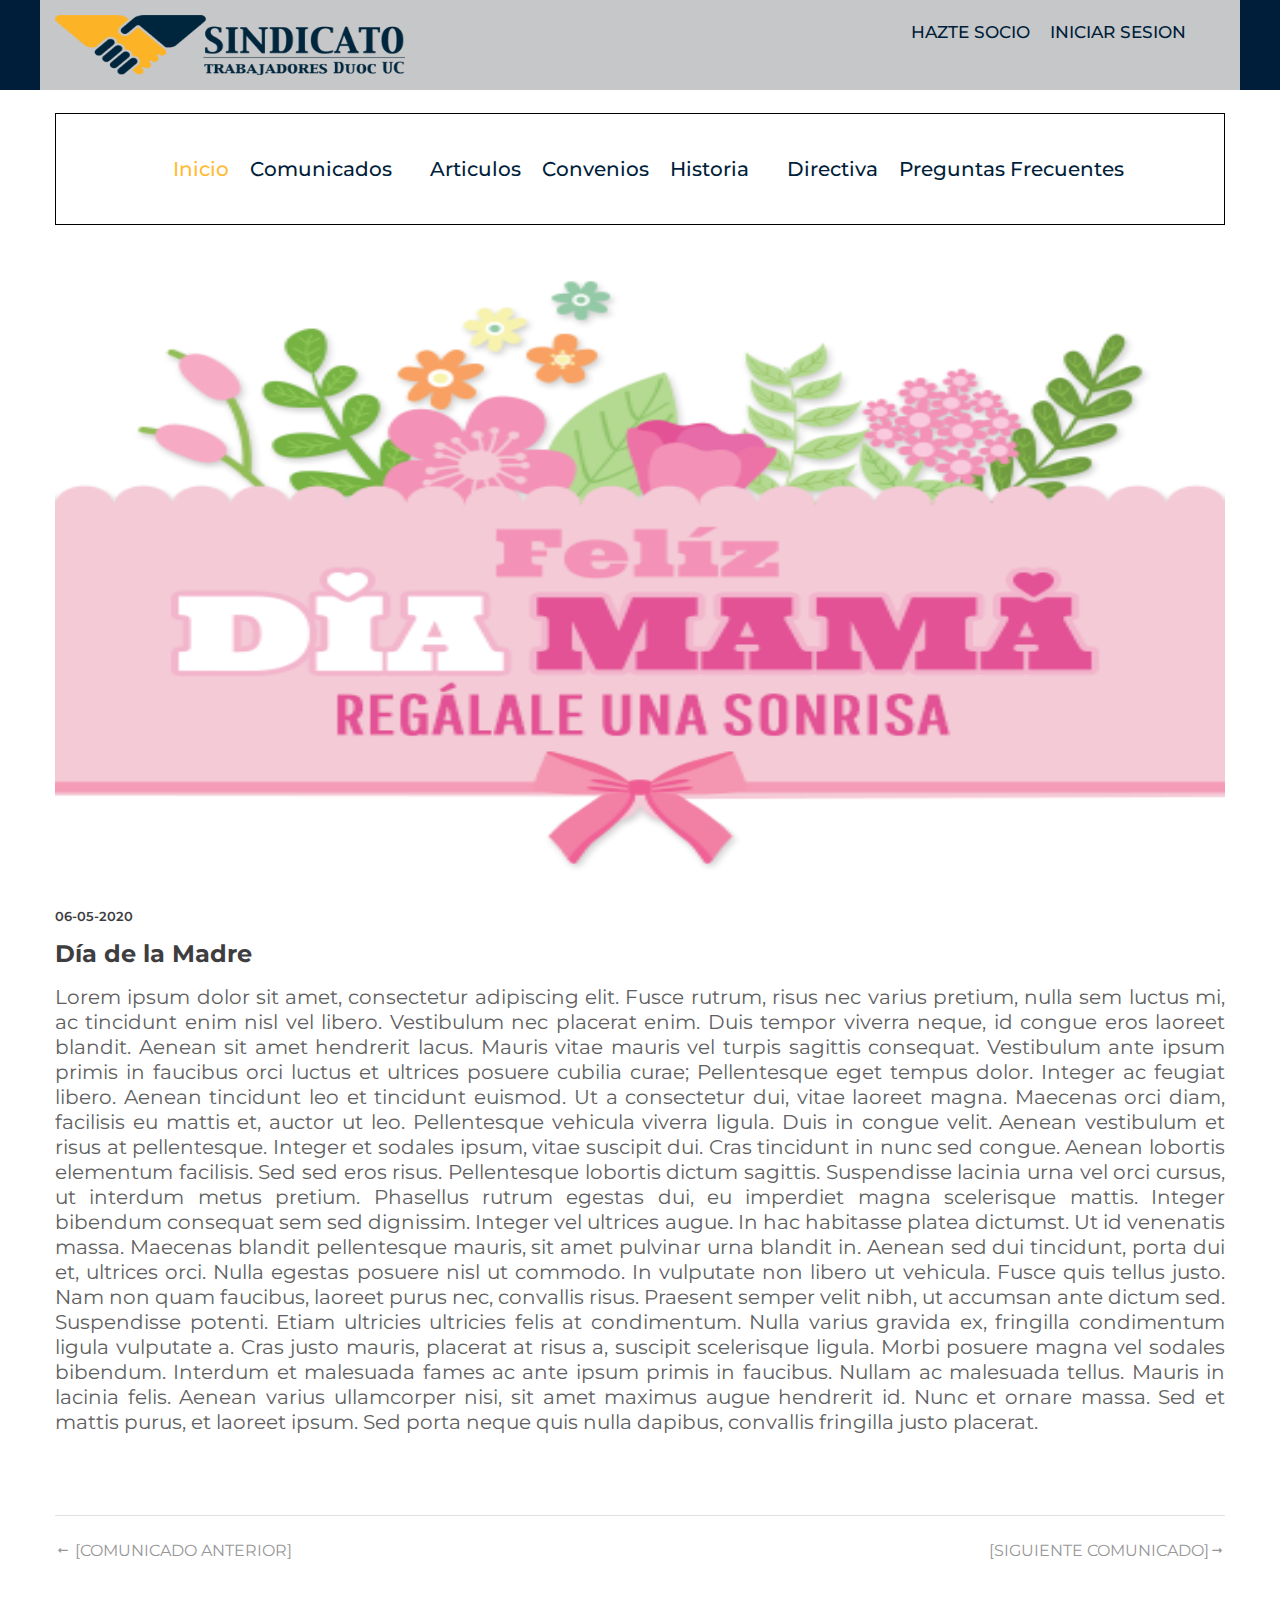
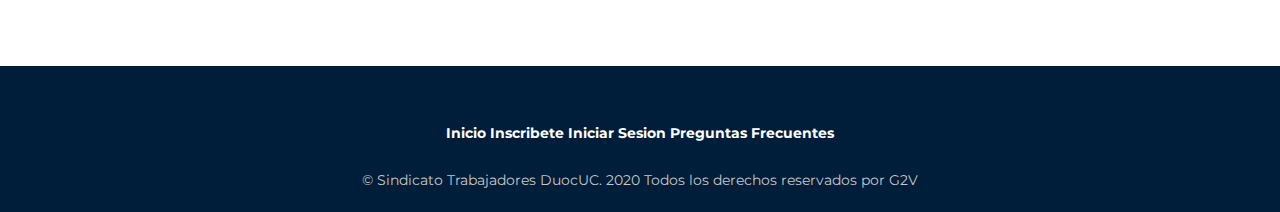
==== commit d4f129dc: "commit-vscode-nico" ====
--- a/articulos-template.html
+++ b/articulos-template.html
@@ -257,16 +257,24 @@
 
 		<!--Footer Area Start-->
 		<footer>
-			<div class="footer-container">
-				<!--Footer Bottom Area Start-->
-				<div class="footer-bottom-area pt-20 pb-20">
-					<div class="container text-center">
-						<p><span>&copy;</span> Sindicato Trabajadores DuocUC. 2020 Todos los derechos reservados por <a
-								href="#"></a>G2V</a></p>
-					</div>
+			<!--Footer Bottom Area Start-->
+
+			<div class="footer-bottom-area pt-20 pb-20">
+
+				<div class="container text-center">
+					<p class="footer-links">
+						<a href="index.html" style="color: #FFFFFF !important; font-weight: bold;
+						">Inicio</a>
+						<a href="https://sindicatoduocuc.cl/formularios/inscripcion" style="color: #FFFFFF !important;font-weight: bold; ">Inscribete</a>
+						<a href="https://sindicatoduocuc.cl/auth/login" style="color: #FFFFFF !important; font-weight: bold;">Iniciar Sesion</a>
+						<a href="preguntas.html" style="color: #FFFFFF !important; font-weight: bold;">Preguntas Frecuentes</a>
+					</p>
+					<p><span>&copy;</span> Sindicato Trabajadores DuocUC. 2020 Todos los derechos reservados por
+						<a href="#"></a>G2V</a>
+					</p>
 				</div>
-				<!--Footer Bottom Area End-->
 			</div>
+			<!--Footer Bottom Area End-->
 		</footer>
 		<!--Footer Area End-->
 	</div>
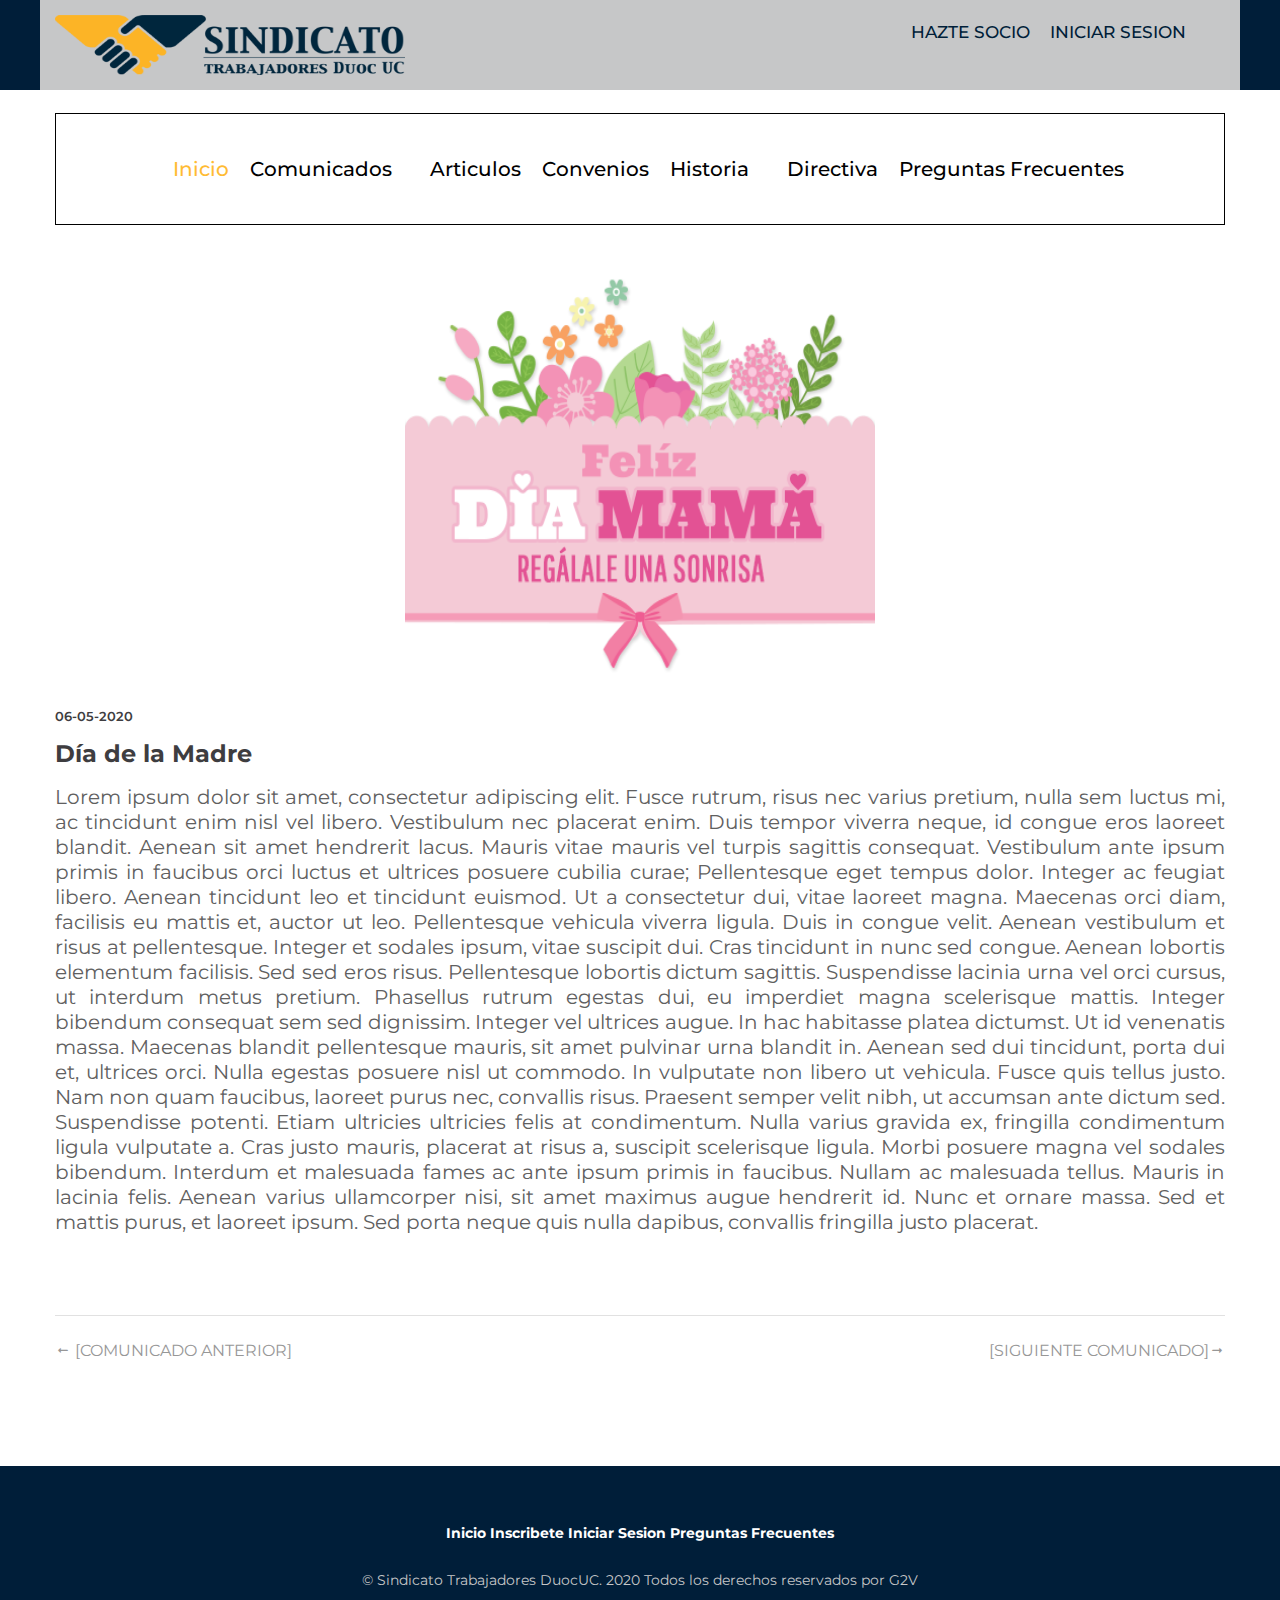
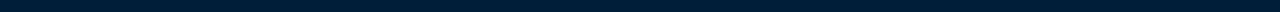
==== commit 5404fdf6: "commit-vscode-nico" ====
--- a/articulos-template.html
+++ b/articulos-template.html
@@ -4,7 +4,7 @@
 <head>
 	<meta charset="utf-8">
 	<meta http-equiv="x-ua-compatible" content="ie=edge">
-	<title>Single Blog || Adalot</title>
+	<title>Sindicato de Trabajadores de DuocUC - Artículos</title>
 	<meta name="description" content="">
 	<meta name="viewport" content="width=device-width, initial-scale=1">
 	<!-- Place favicon.ico in the root directory -->
@@ -156,8 +156,8 @@
 				<div class="row">
 					<div class="col-lg-12 blog-post-item">
 						<div class="blog-wrapper blog-details">
-							<div class="blog-img img-full">
-								<img src="img/images/dia_mama.png" width="250px"height="600px" alt="">
+							<div class="blog-img img-full text-center">
+								<img src="img/images/dia_mama.png" width="250px"height="600px" alt=""  style="width: 470px !important; height: 400px !important;">
 							</div>
 							<div class="blog-content">
 								<ul class="blog-meta">
--- a/style.css
+++ b/style.css
@@ -1591,7 +1591,7 @@
             font-size: 20px;
             font-weight: 500;
             padding: 40px 17px;
-            color: #001e39;
+            color: black;
             line-height: 30px;
         }
         
